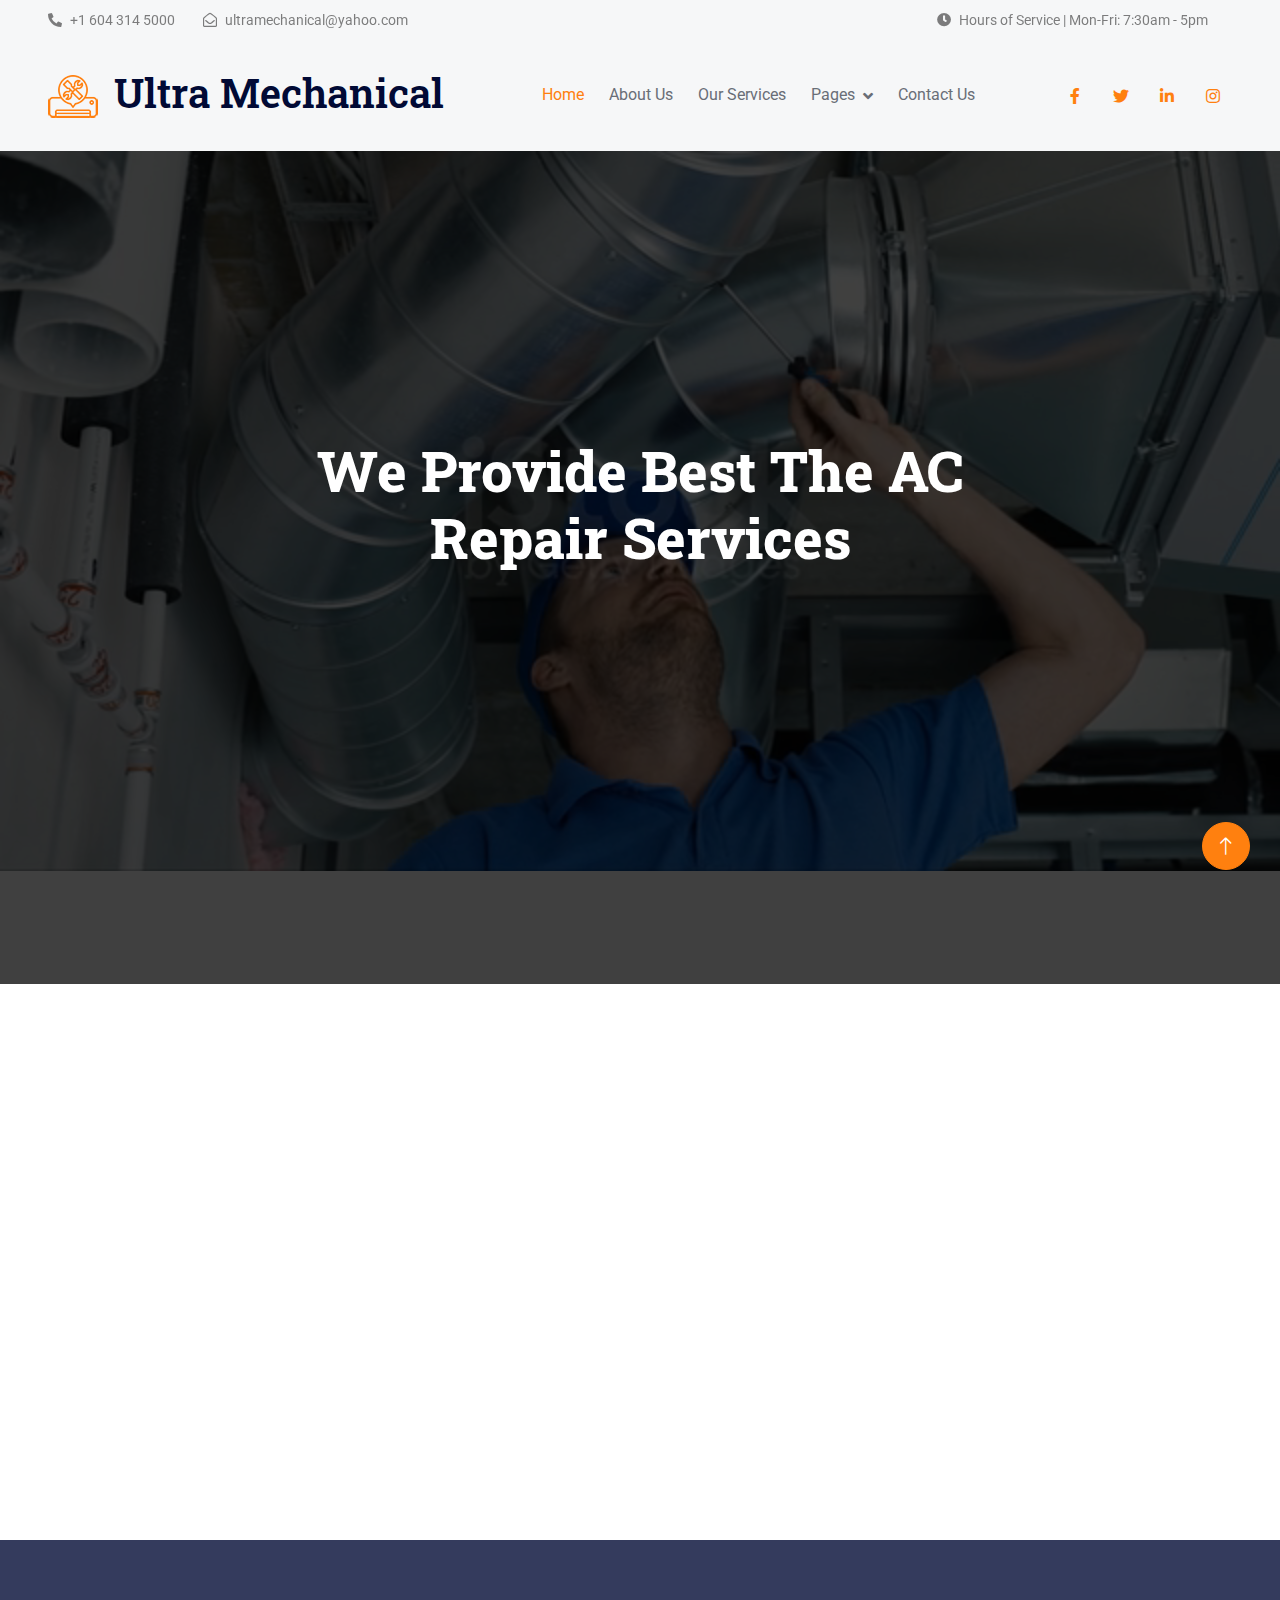
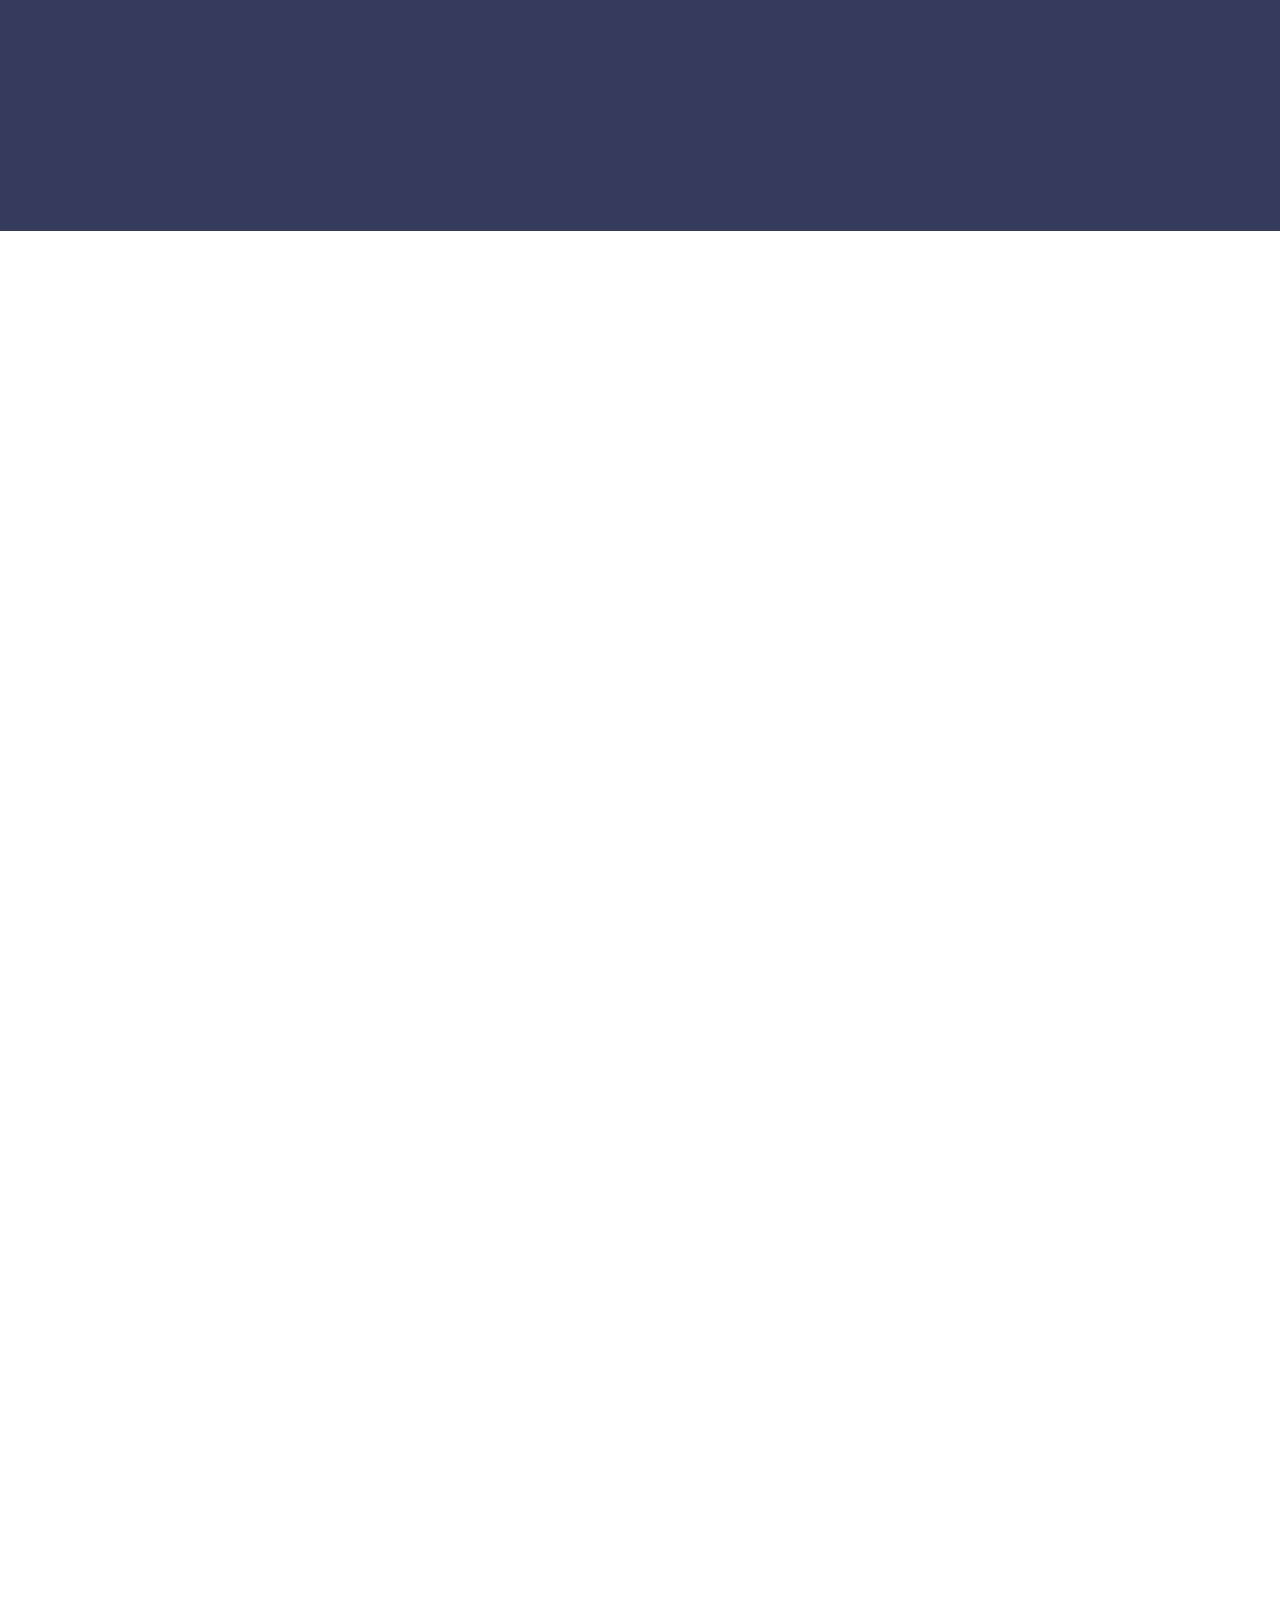
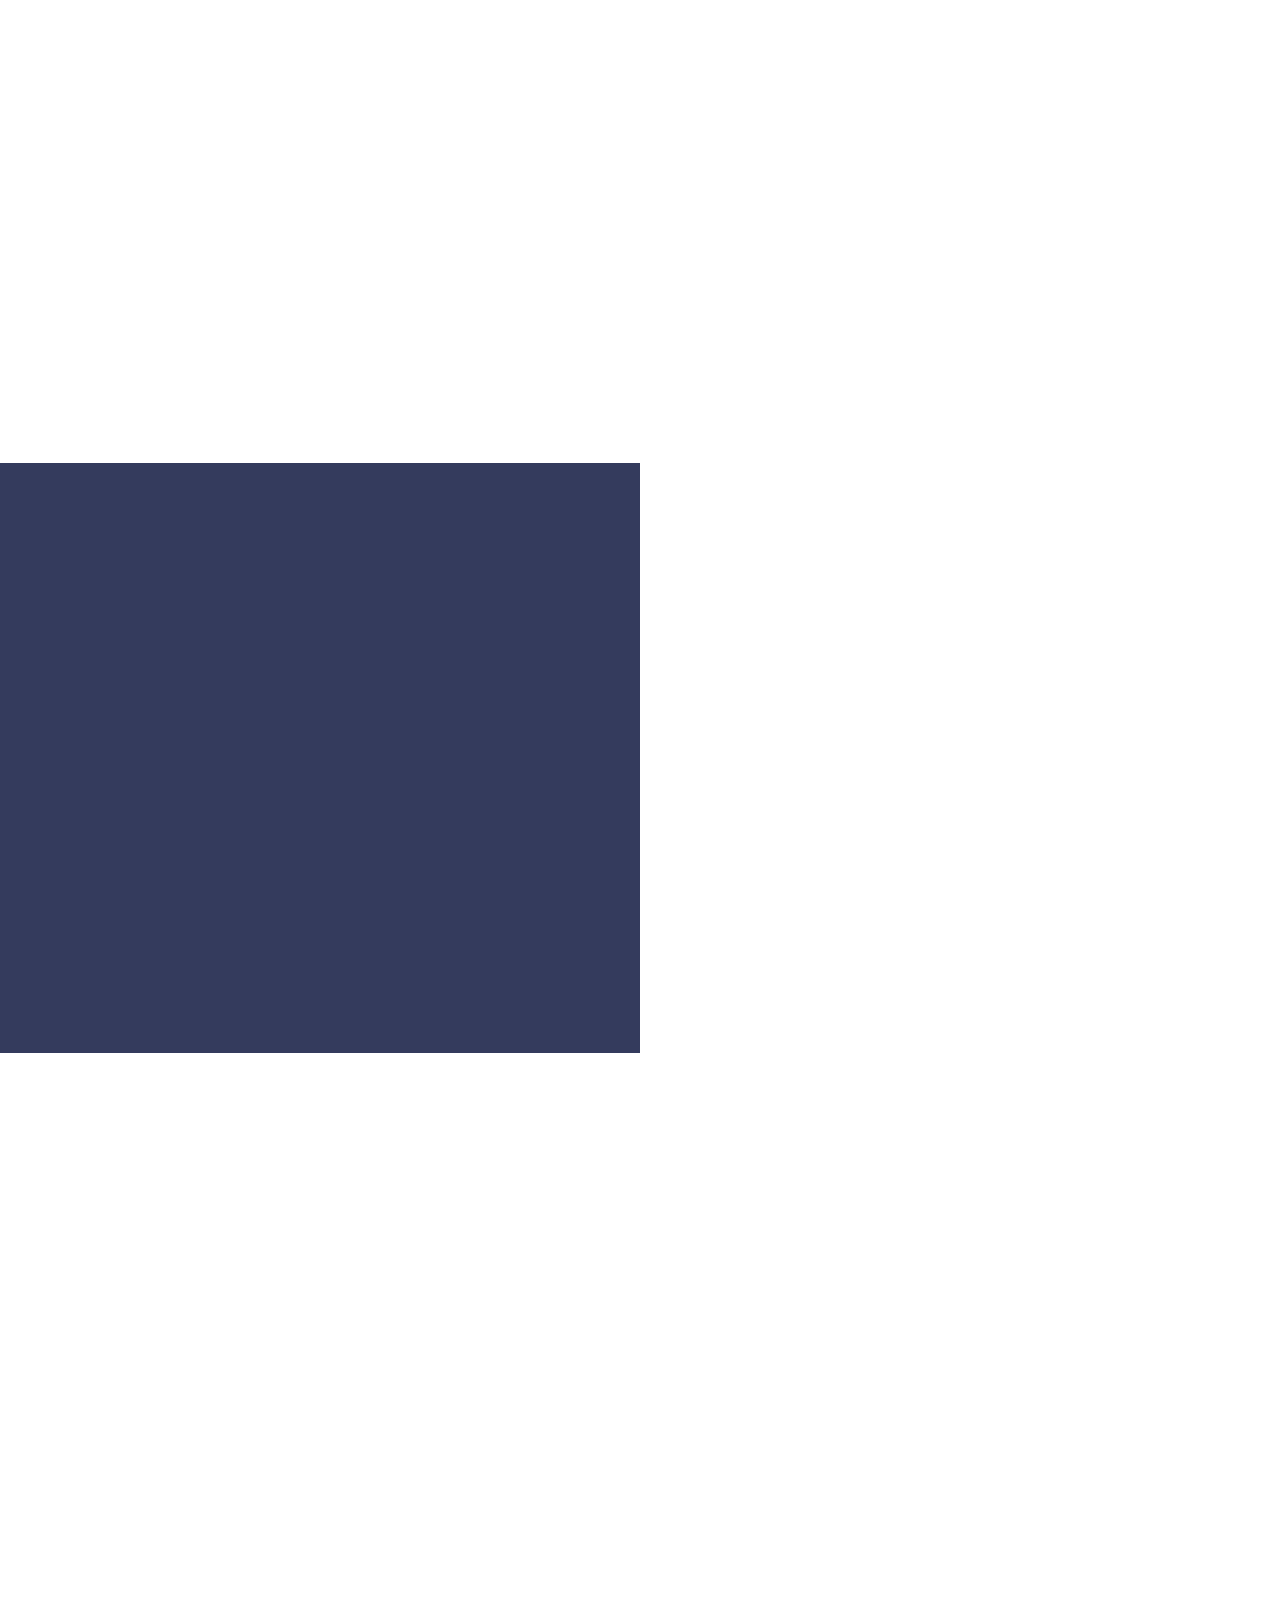
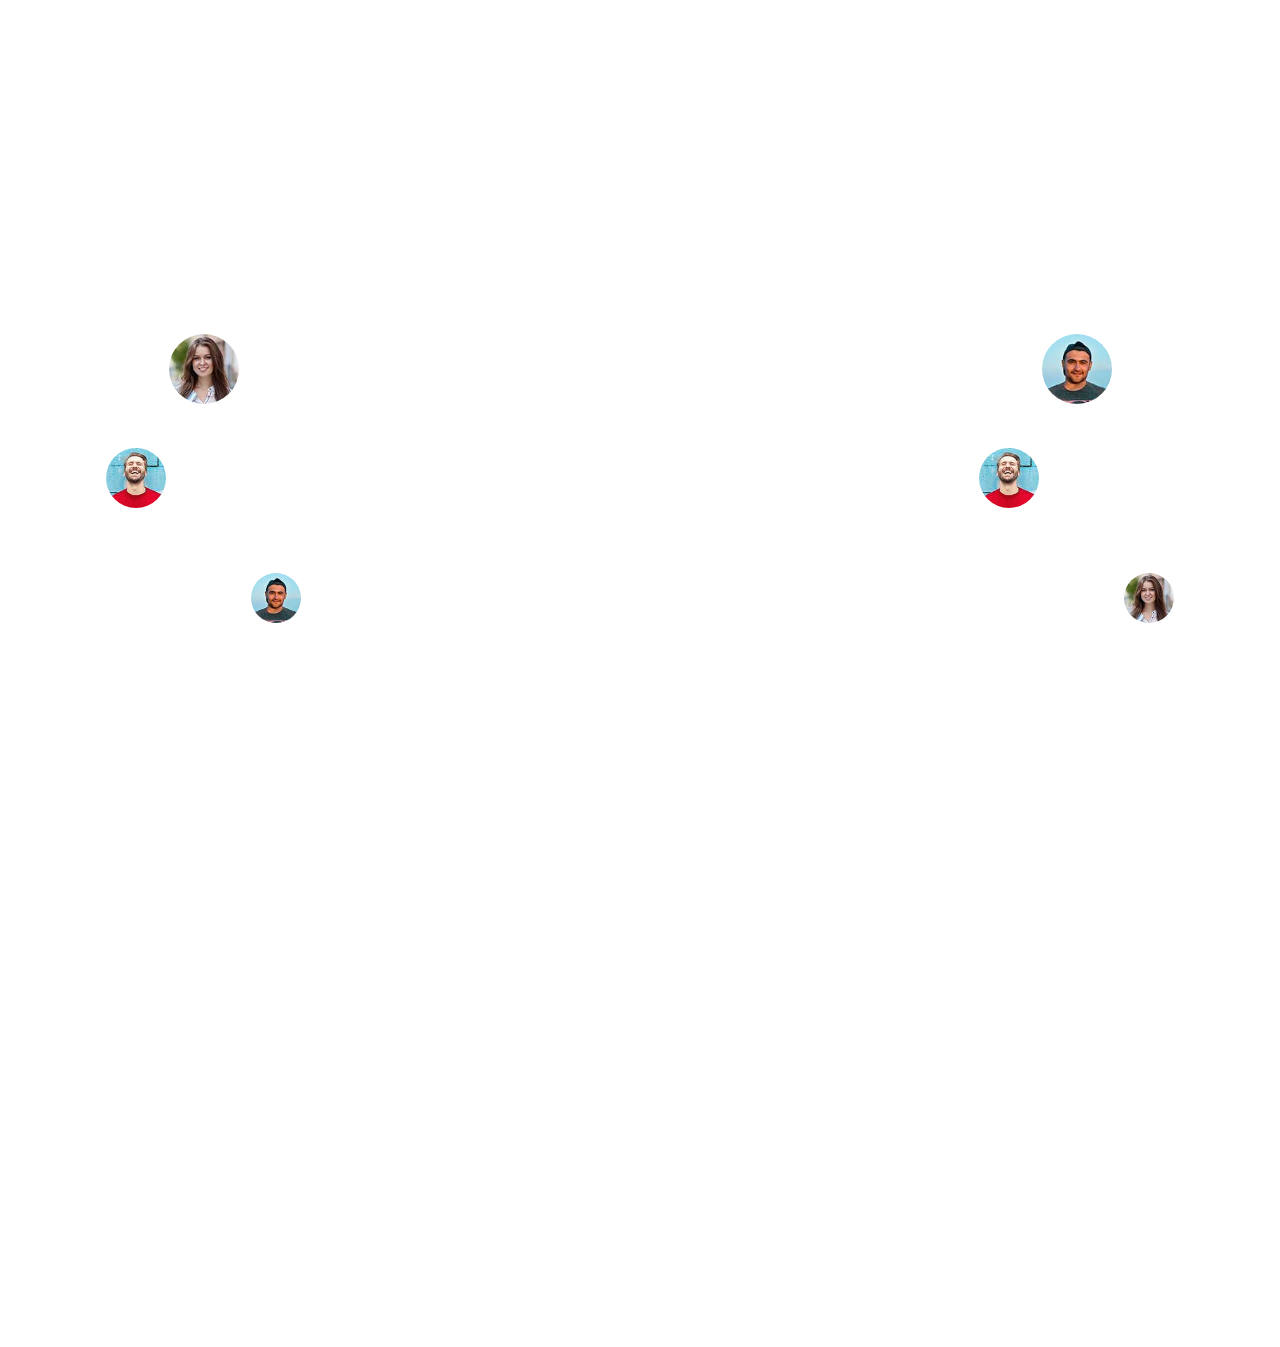
==== index.html @ 790e7333 "first commit" ====
<!DOCTYPE html>
<html lang="en">

<head>
    <meta charset="utf-8">
    <title>AirCon - AC Repair Website Template</title>
    <meta content="width=device-width, initial-scale=1.0" name="viewport">
    <meta content="" name="keywords">
    <meta content="" name="description">

    <!-- Favicon -->
    <link href="img/favicon.ico" rel="icon">

    <!-- Google Web Fonts -->
    <link rel="preconnect" href="https://fonts.googleapis.com">
    <link rel="preconnect" href="https://fonts.gstatic.com" crossorigin>
    <link href="https://fonts.googleapis.com/css2?family=Roboto+Slab:wght@400;600;800&family=Roboto:wght@400;500;700&display=swap" rel="stylesheet"> 

    <!-- Icon Font Stylesheet -->
    <link href="https://cdnjs.cloudflare.com/ajax/libs/font-awesome/5.10.0/css/all.min.css" rel="stylesheet">
    <link href="https://cdn.jsdelivr.net/npm/bootstrap-icons@1.4.1/font/bootstrap-icons.css" rel="stylesheet">

    <!-- Libraries Stylesheet -->
    <link href="lib/animate/animate.min.css" rel="stylesheet">
    <link href="lib/owlcarousel/assets/owl.carousel.min.css" rel="stylesheet">

    <!-- Customized Bootstrap Stylesheet -->
    <link href="css/bootstrap.min.css" rel="stylesheet">

    <!-- Template Stylesheet -->
    <link href="css/style.css" rel="stylesheet">
</head>

<body>
    <!-- Spinner Start -->
    <div id="spinner" class="show bg-white position-fixed translate-middle w-100 vh-100 top-50 start-50 d-flex align-items-center justify-content-center">
        <div class="spinner-grow text-primary" role="status"></div>
    </div>
    <!-- Spinner End -->


    <!-- Topbar Start -->
    <div class="container-fluid bg-light text-black-50 py-2 px-0 d-none d-lg-block">
        <div class="row gx-0 align-items-center">
            <div class="col-lg-7 px-5 text-start">
                <div class="h-100 d-inline-flex align-items-center me-4">
                    <small class="fa fa-phone-alt me-2"></small>
                    <small>+1 604 314 5000</small>
                </div>
                <div class="h-100 d-inline-flex align-items-center me-4">
                    <small class="far fa-envelope-open me-2"></small>
                    <small>ultramechanical@yahoo.com</small>
                </div>
            </div>
            <div class="col-lg-5 px-5 text-end">
                <div class="h-100 d-inline-flex align-items-center me-4">
                    <small class="fa fa-clock me-2"></small>
                    <small>Hours of Service  |  Mon-Fri: 7:30am - 5pm </small>
                </div>
            </div>
        </div>
    </div>
    <!-- Topbar End -->


    <!-- Navbar Start -->
    <nav class="navbar navbar-expand-lg bg-light navbar-light sticky-top px-4 px-lg-5 p-4">
        <a href="index.html" class="navbar-brand d-flex align-items-center">
            <h1 class="m-0"><img class="img-fluid me-3" src="img/icon/icon-02-primary.png" alt="">Ultra Mechanical</h1> 
        </a>
        <button type="button" class="navbar-toggler" data-bs-toggle="collapse" data-bs-target="#navbarCollapse">
            <span class="navbar-toggler-icon"></span>
        </button>
        <div class="collapse navbar-collapse" id="navbarCollapse">
            <div class="navbar-nav mx-auto bg-light pe-4 py-3 py-lg-0">
                <a href="index.html" class="nav-item nav-link active">Home</a>
                <a href="about.html" class="nav-item nav-link">About Us</a>
                <a href="service.html" class="nav-item nav-link">Our Services</a>
                <div class="nav-item dropdown">
                    <a href="#" class="nav-link dropdown-toggle" data-bs-toggle="dropdown">Pages</a>
                    <div class="dropdown-menu bg-light border-0 m-0">
                        <a href="feature.html" class="dropdown-item">Features</a>
                        <a href="quote.html" class="dropdown-item">Free Quote</a>
                        <a href="team.html" class="dropdown-item">Our Team</a>
                        <a href="testimonial.html" class="dropdown-item">Testimonial</a>
                        <a href="404.html" class="dropdown-item">404 Page</a>
                    </div>
                </div>
                <a href="contact.html" class="nav-item nav-link">Contact Us</a>
            </div>
            <div class="h-100 d-lg-inline-flex align-items-center d-none">
                <a class="btn btn-square rounded-circle bg-light text-primary me-2" href=""><i class="fab fa-facebook-f"></i></a>
                <a class="btn btn-square rounded-circle bg-light text-primary me-2" href=""><i class="fab fa-twitter"></i></a>
                <a class="btn btn-square rounded-circle bg-light text-primary me-2" href=""><i class="fab fa-linkedin-in"></i></a>
                <a class="btn btn-square rounded-circle bg-light text-primary me-0" href=""><i class="fab fa-instagram"></i></a>
            </div>
        </div>
    </nav>
    <!-- Navbar End -->


    <!-- Carousel Start -->
    <div class="container-fluid p-0 mb-5 ">
        <video autoplay muted loop id="myVideo">
            <source src="img/istockphoto-1322448970-640_adpp_is.mp4" type="video/mp4">
        </video>
            <div class="row justify-content-center" id="VideoOverlay">
                <div class="col-lg-7 pt-5">
                    <h1 class="display-4 text-white mb-4 animated slideInDown">We Provide Best The AC Repair Services</h1>
                </div>
            </div>
        </div>
    </div>
    <!-- Carousel End -->


    <!-- About Start -->
    <div class="container-xxl py-5">
        <div class="container">
            <div class="row g-5 align-items-center">
                <div class="col-lg-6 wow fadeInUp" data-wow-delay="0.5s">
                    <div class="h-100">
                        <h1 class="display-6 mb-5">Best Heating & Cooling Service Center</h1>
                        <div class="row g-4 mb-4">
                            <div class="col-sm-6">
                                <div class="d-flex align-items-center">
                                    <img class="flex-shrink-0 me-3" src="img/icon/icon-07-primary.png" alt="">
                                    <h5 class="mb-0">Expert Technicians</h5>
                                </div>
                            </div>
                            <div class="col-sm-6">
                                <div class="d-flex align-items-center">
                                    <img class="flex-shrink-0 me-3" src="img/icon/icon-09-primary.png" alt="">
                                    <h5 class="mb-0">Best Quality Services</h5>
                                </div>
                            </div>
                        </div>
                        <p class="mb-4">Tempor erat elitr rebum at clita. Diam dolor diam ipsum sit. Aliqu diam amet diam et eos. Clita erat ipsum et lorem et sit, sed stet lorem sit clita duo justo magna dolore erat amet</p>
                        <div class="border-top mt-4 pt-4">
                            <div class="row">
                                <div class="col-sm-6">
                                    <div class="d-flex align-items-center">
                                        <div class="btn-lg-square bg-primary rounded-circle me-3">
                                            <i class="fa fa-phone-alt text-white"></i>
                                        </div>
                                        <h5 class="mb">+1 604 314 5000</h5>
                                    </div>
                                </div>
                                <div class="col-sm-7 pt-3">
                                    <div class="d-flex align-items-center">
                                        <div class="btn-lg-square bg-primary rounded-circle me-3">
                                            <i class="fa fa-envelope text-white"></i>
                                        </div>
                                        <h5 class="mb-0">ultramechanical@yahoo.com</h5>
                                    </div>
                                </div>
                            </div>
                        </div>
                    </div>
                </div>
                <div class="col-lg-6">
                    <div class="row g-3">
                        <div class="col-6 text-end">
                            <img class="img-fluid w-75 wow zoomIn" data-wow-delay="0.1s" src="img/about-1.jpg" style="margin-top: 25%;">
                        </div>
                        <div class="col-6 text-start">
                            <img class="img-fluid w-100 wow zoomIn" data-wow-delay="0.3s" src="img/about-2.jpg">
                        </div>
                        <div class="col-6 text-end">
                            <img class="img-fluid w-50 wow zoomIn" data-wow-delay="0.5s" src="img/about-3.jpg">
                        </div>
                        <div class="col-6 text-start">
                            <img class="img-fluid w-75 wow zoomIn" data-wow-delay="0.7s" src="img/about-4.jpg">
                        </div>
                    </div>
                </div>
            </div>
        </div>
    </div>
    <!-- About End -->


    <!-- Facts Start -->
    <div class="container-fluid facts my-5 py-5" data-parallax="scroll" data-image-src="img/carousel-1.jpg">
        <div class="container py-5">
            <div class="row g-5">
                <div class="col-sm-6 col-lg-3 wow fadeIn" data-wow-delay="0.1s">
                    <h1 class="display-4 text-white" data-toggle="counter-up">1234</h1>
                    <span class="text-primary">Happy Clients</span>
                </div>
                <div class="col-sm-6 col-lg-3 wow fadeIn" data-wow-delay="0.3s">
                    <h1 class="display-4 text-white" data-toggle="counter-up">1234</h1>
                    <span class="text-primary">Projects Succeed</span>
                </div>
                <div class="col-sm-6 col-lg-3 wow fadeIn" data-wow-delay="0.5s">
                    <h1 class="display-4 text-white" data-toggle="counter-up">1234</h1>
                    <span class="text-primary">Awards Achieved</span>
                </div>
                <div class="col-sm-6 col-lg-3 wow fadeIn" data-wow-delay="0.7s">
                    <h1 class="display-4 text-white" data-toggle="counter-up">1234</h1>
                    <span class="text-primary">Team Members</span>
                </div>
            </div>
        </div>
    </div>
    <!-- Facts End -->


    <!-- Features Start -->
    <div class="container-xxl py-5">
        <div class="container">
            <div class="row g-5">
                <div class="col-lg-6 wow fadeInUp" data-wow-delay="0.1s">
                    <h1 class="display-6 mb-5">Few Reasons Why People Choosing Us!</h1>
                    <p class="mb-5">Tempor erat elitr rebum at clita. Diam dolor diam ipsum sit. Aliqu diam amet diam et eos. Clita erat ipsum et lorem et sit, sed stet lorem sit clita duo justo magna dolore erat amet</p>
                    <div class="d-flex mb-5">
                        <div class="flex-shrink-0 btn-square bg-primary rounded-circle" style="width: 90px; height: 90px;">
                            <img class="img-fluid" src="img/icon/icon-08-light.png" alt="">
                        </div>
                        <div class="ms-4">
                            <h5 class="mb-3">Trusted Service Center</h5>
                            <span>Tempor erat elitr rebum at clita. Diam dolor diam ipsum sit. Aliqu diam amet diam et eos.</span>
                        </div>
                    </div>
                    <div class="d-flex mb-5">
                        <div class="flex-shrink-0 btn-square bg-primary rounded-circle" style="width: 90px; height: 90px;">
                            <img class="img-fluid" src="img/icon/icon-10-light.png" alt="">
                        </div>
                        <div class="ms-4">
                            <h5 class="mb-3">Reasonable Price</h5>
                            <span>Tempor erat elitr rebum at clita. Diam dolor diam ipsum sit. Aliqu diam amet diam et eos.</span>
                        </div>
                    </div>
                    <div class="d-flex mb-0">
                        <div class="flex-shrink-0 btn-square bg-primary rounded-circle" style="width: 90px; height: 90px;">
                            <img class="img-fluid" src="img/icon/icon-06-light.png" alt="">
                        </div>
                        <div class="ms-4">
                            <h5 class="mb-3">24/7 Supports</h5>
                            <span>Tempor erat elitr rebum at clita. Diam dolor diam ipsum sit. Aliqu diam amet diam et eos.</span>
                        </div>
                    </div>
                </div>
                <div class="col-lg-6 wow fadeInUp" data-wow-delay="0.5s">
                    <div class="position-relative rounded overflow-hidden h-100" style="min-height: 400px;">
                        <img class="position-absolute w-100 h-100" src="img/feature.jpg" alt="" style="object-fit: cover;">
                    </div>
                </div>
            </div>
        </div>
    </div>
    <!-- Features End -->


    <!-- Service Start -->
    <div class="container-xxl py-5">
        <div class="container">
            <div class="text-center mx-auto wow fadeInUp" data-wow-delay="0.1s" style="max-width: 500px;">
                <h1 class="display-6 mb-5">We Provide professional Heating & Cooling Services</h1>
            </div>
            <div class="row g-4 justify-content-center">
                <div class="col-lg-4 col-md-6 wow fadeInUp" data-wow-delay="0.1s">
                    <div class="service-item">
                        <img class="img-fluid" src="img/service-1.jpg" alt="">
                        <div class="d-flex align-items-center bg-light">
                            <div class="service-icon flex-shrink-0 bg-primary">
                                <img class="img-fluid" src="img/icon/icon-01-light.png" alt="">
                            </div>
                            <a class="h4 mx-4 mb-0" href="">AC Installation</a>
                        </div>
                    </div>
                </div>
                <div class="col-lg-4 col-md-6 wow fadeInUp" data-wow-delay="0.3s">
                    <div class="service-item">
                        <img class="img-fluid" src="img/service-2.jpg" alt="">
                        <div class="d-flex align-items-center bg-light">
                            <div class="service-icon flex-shrink-0 bg-primary">
                                <img class="img-fluid" src="img/icon/icon-02-light.png" alt="">
                            </div>
                            <a class="h4 mx-4 mb-0" href="">Cooling Services</a>
                        </div>
                    </div>
                </div>
                <div class="col-lg-4 col-md-6 wow fadeInUp" data-wow-delay="0.5s">
                    <div class="service-item">
                        <img class="img-fluid" src="img/service-3.jpg" alt="">
                        <div class="d-flex align-items-center bg-light">
                            <div class="service-icon flex-shrink-0 bg-primary">
                                <img class="img-fluid" src="img/icon/icon-03-light.png" alt="">
                            </div>
                            <a class="h4 mx-4 mb-0" href="">Heating Services</a>
                        </div>
                    </div>
                </div>
                <div class="col-lg-4 col-md-6 wow fadeInUp" data-wow-delay="0.1s">
                    <div class="service-item">
                        <img class="img-fluid" src="img/service-4.jpg" alt="">
                        <div class="d-flex align-items-center bg-light">
                            <div class="service-icon flex-shrink-0 bg-primary">
                                <img class="img-fluid" src="img/icon/icon-04-light.png" alt="">
                            </div>
                            <a class="h4 mx-4 mb-0" href="">Maintenance & Repair</a>
                        </div>
                    </div>
                </div>
                <div class="col-lg-4 col-md-6 wow fadeInUp" data-wow-delay="0.3s">
                    <div class="service-item">
                        <img class="img-fluid" src="img/service-5.jpg" alt="">
                        <div class="d-flex align-items-center bg-light">
                            <div class="service-icon flex-shrink-0 bg-primary">
                                <img class="img-fluid" src="img/icon/icon-05-light.png" alt="">
                            </div>
                            <a class="h4 mx-4 mb-0" href="">Indoor Air Quality</a>
                        </div>
                    </div>
                </div>
                <div class="col-lg-4 col-md-6 wow fadeInUp" data-wow-delay="0.5s">
                    <div class="service-item">
                        <img class="img-fluid" src="img/service-6.jpg" alt="">
                        <div class="d-flex align-items-center bg-light">
                            <div class="service-icon flex-shrink-0 bg-primary">
                                <img class="img-fluid" src="img/icon/icon-06-light.png" alt="">
                            </div>
                            <a class="h4 mx-4 mb-0" href="">Annual Inspections</a>
                        </div>
                    </div>
                </div>
            </div>
        </div>
    </div>
    <!-- Service End -->


    <!-- Quote Start -->
    <div class="container-fluid overflow-hidden my-5 px-lg-0">
        <div class="container quote px-lg-0">
            <div class="row g-0 mx-lg-0">
                <div class="col-lg-6 quote-text" data-parallax="scroll" data-image-src="img/carousel-1.jpg">
                    <div class="h-100 px-4 px-sm-5 ps-lg-0 wow fadeIn" data-wow-delay="0.1s">
                        <h1 class="text-white mb-4">For Individuals And Organisations</h1>
                        <p class="text-light mb-5">Tempor erat elitr rebum at clita. Diam dolor diam ipsum sit. Aliqu diam amet diam et eos. Clita erat ipsum et lorem et sit, sed stet lorem sit clita duo justo magna dolore erat amet</p>
                        <a href="" class="align-self-start btn btn-primary py-3 px-5">More Details</a>
                    </div>
                </div>
                <div class="col-lg-6 quote-form" data-parallax="scroll" data-image-src="img/carousel-2.jpg">
                    <div class="h-100 px-4 px-sm-5 pe-lg-0 wow fadeIn" data-wow-delay="0.5s">
                        <div class="bg-white p-4 p-sm-5">
                            <div class="row g-3">
                                <div class="col-sm-6">
                                    <div class="form-floating">
                                        <input type="text" class="form-control" id="gname" placeholder="Gurdian Name">
                                        <label for="gname">Your Name</label>
                                    </div>
                                </div>
                                <div class="col-sm-6">
                                    <div class="form-floating">
                                        <input type="email" class="form-control" id="gmail" placeholder="Gurdian Email">
                                        <label for="gmail">Your Email</label>
                                    </div>
                                </div>
                                <div class="col-sm-6">
                                    <div class="form-floating">
                                        <input type="text" class="form-control" id="cname" placeholder="Child Name">
                                        <label for="cname">Your Mobile</label>
                                    </div>
                                </div>
                                <div class="col-sm-6">
                                    <div class="form-floating">
                                        <input type="text" class="form-control" id="cage" placeholder="Child Age">
                                        <label for="cage">Service Type</label>
                                    </div>
                                </div>
                                <div class="col-12">
                                    <div class="form-floating">
                                        <textarea class="form-control" placeholder="Leave a message here" id="message" style="height: 80px"></textarea>
                                        <label for="message">Message</label>
                                    </div>
                                </div>
                                <div class="col-12">
                                    <button class="btn btn-primary py-3 px-5" type="submit">Get A Free Quote</button>
                                </div>
                            </div>
                        </div>
                    </div>
                </div>
            </div>
        </div>
    </div>
    <!-- Quote End -->


    <!-- Team Start -->
    <div class="container-xxl py-5">
        <div class="container">
            <div class="text-center mx-auto wow fadeInUp" data-wow-delay="0.1s" style="max-width: 500px;">
                <h1 class="display-6 mb-5">Meet Our Professional Team Members</h1>
            </div>
            <div class="row g-4">
                <div class="col-lg-3 col-md-6 wow fadeInUp" data-wow-delay="0.1s">
                    <div class="team-item">
                        <div class="team-img position-relative overflow-hidden">
                            <img class="img-fluid" src="img/team-1.jpg" alt="">
                            <div class="team-social">
                                <a class="btn btn-square btn-primary rounded-circle m-1" href=""><i class="fab fa-facebook-f"></i></a>
                                <a class="btn btn-square btn-primary rounded-circle m-1" href=""><i class="fab fa-twitter"></i></a>
                                <a class="btn btn-square btn-primary rounded-circle m-1" href=""><i class="fab fa-instagram"></i></a>
                            </div>
                        </div>
                        <div class="bg-light text-center p-4">
                            <h5>Full Name</h5>
                            <span class="text-primary">Designation</span>
                        </div>
                    </div>
                </div>
                <div class="col-lg-3 col-md-6 wow fadeInUp" data-wow-delay="0.3s">
                    <div class="team-item">
                        <div class="team-img position-relative overflow-hidden">
                            <img class="img-fluid" src="img/team-2.jpg" alt="">
                            <div class="team-social">
                                <a class="btn btn-square btn-primary rounded-circle m-1" href=""><i class="fab fa-facebook-f"></i></a>
                                <a class="btn btn-square btn-primary rounded-circle m-1" href=""><i class="fab fa-twitter"></i></a>
                                <a class="btn btn-square btn-primary rounded-circle m-1" href=""><i class="fab fa-instagram"></i></a>
                            </div>
                        </div>
                        <div class="bg-light text-center p-4">
                            <h5>Full Name</h5>
                            <span class="text-primary">Designation</span>
                        </div>
                    </div>
                </div>
                <div class="col-lg-3 col-md-6 wow fadeInUp" data-wow-delay="0.5s">
                    <div class="team-item">
                        <div class="team-img position-relative overflow-hidden">
                            <img class="img-fluid" src="img/team-3.jpg" alt="">
                            <div class="team-social">
                                <a class="btn btn-square btn-primary rounded-circle m-1" href=""><i class="fab fa-facebook-f"></i></a>
                                <a class="btn btn-square btn-primary rounded-circle m-1" href=""><i class="fab fa-twitter"></i></a>
                                <a class="btn btn-square btn-primary rounded-circle m-1" href=""><i class="fab fa-instagram"></i></a>
                            </div>
                        </div>
                        <div class="bg-light text-center p-4">
                            <h5>Full Name</h5>
                            <span class="text-primary">Designation</span>
                        </div>
                    </div>
                </div>
                <div class="col-lg-3 col-md-6 wow fadeInUp" data-wow-delay="0.7s">
                    <div class="team-item">
                        <div class="team-img position-relative overflow-hidden">
                            <img class="img-fluid" src="img/team-4.jpg" alt="">
                            <div class="team-social">
                                <a class="btn btn-square btn-primary rounded-circle m-1" href=""><i class="fab fa-facebook-f"></i></a>
                                <a class="btn btn-square btn-primary rounded-circle m-1" href=""><i class="fab fa-twitter"></i></a>
                                <a class="btn btn-square btn-primary rounded-circle m-1" href=""><i class="fab fa-instagram"></i></a>
                            </div>
                        </div>
                        <div class="bg-light text-center p-4">
                            <h5>Full Name</h5>
                            <span class="text-primary">Designation</span>
                        </div>
                    </div>
                </div>
            </div>
        </div>
    </div>
    <!-- Team End -->


    <!-- Testimonial Start -->
    <div class="container-xxl py-5">
        <div class="container">
            <div class="text-center mx-auto wow fadeInUp" data-wow-delay="0.1s" style="max-width: 500px;">
                <h1 class="display-6 mb-5">What They Say About Our Services</h1>
            </div>
            <div class="row g-5">
                <div class="col-lg-3 d-none d-lg-block">
                    <div class="testimonial-left h-100">
                        <img class="img-fluid animated pulse infinite" src="img/testimonial-1.jpg" alt="">
                        <img class="img-fluid animated pulse infinite" src="img/testimonial-2.jpg" alt="">
                        <img class="img-fluid animated pulse infinite" src="img/testimonial-3.jpg" alt="">
                    </div>
                </div>
                <div class="col-lg-6 wow fadeIn" data-wow-delay="0.5s">
                    <div class="owl-carousel testimonial-carousel">
                        <div class="testimonial-item text-center">
                            <img class="img-fluid mx-auto mb-4" src="img/testimonial-1.jpg" alt="">
                            <p class="fs-5">Dolores sed duo clita tempor justo dolor et stet lorem kasd labore dolore lorem ipsum. At lorem lorem magna ut et, nonumy et labore et tempor diam tempor erat.</p>
                            <h5>Client Name</h5>
                            <span>Profession</span>
                        </div>
                        <div class="testimonial-item text-center">
                            <img class="img-fluid mx-auto mb-4" src="img/testimonial-2.jpg" alt="">
                            <p class="fs-5">Dolores sed duo clita tempor justo dolor et stet lorem kasd labore dolore lorem ipsum. At lorem lorem magna ut et, nonumy et labore et tempor diam tempor erat.</p>
                            <h5>Client Name</h5>
                            <span>Profession</span>
                        </div>
                        <div class="testimonial-item text-center">
                            <img class="img-fluid mx-auto mb-4" src="img/testimonial-3.jpg" alt="">
                            <p class="fs-5">Dolores sed duo clita tempor justo dolor et stet lorem kasd labore dolore lorem ipsum. At lorem lorem magna ut et, nonumy et labore et tempor diam tempor erat.</p>
                            <h5>Client Name</h5>
                            <span>Profession</span>
                        </div>
                    </div>
                </div>
                <div class="col-lg-3 d-none d-lg-block">
                    <div class="testimonial-right h-100">
                        <img class="img-fluid animated pulse infinite" src="img/testimonial-1.jpg" alt="">
                        <img class="img-fluid animated pulse infinite" src="img/testimonial-2.jpg" alt="">
                        <img class="img-fluid animated pulse infinite" src="img/testimonial-3.jpg" alt="">
                    </div>
                </div>
            </div>
        </div>
    </div>
    <!-- Testimonial End -->


    <!-- Footer Start -->
    <div class="container-fluid bg-dark footer mt-5 pt-5 wow fadeIn" data-wow-delay="0.1s">
        <div class="container py-5">
            <div class="row g-5">
                <div class="col-md-6">
                    <h1 class="text-white mb-4"><img class="img-fluid me-3" src="img/icon/icon-02-light.png" alt="">AirCon</h1>
                    <span>Diam dolor diam ipsum sit. Aliqu diam amet diam et eos. Clita erat ipsum et lorem et sit, sed stet lorem sit clita. Diam dolor diam ipsum sit. Aliqu diam amet diam et eos. Clita erat ipsum et lorem et sit.</span>
                </div>
                <div class="col-md-6">
                    <h5 class="text-light mb-4">Newsletter</h5>
                    <p>Clita erat ipsum et lorem et sit, sed stet lorem sit clita.</p>
                    <div class="position-relative">
                        <input class="form-control bg-transparent w-100 py-3 ps-4 pe-5" type="text" placeholder="Your email">
                        <button type="button" class="btn btn-primary py-2 px-3 position-absolute top-0 end-0 mt-2 me-2">SignUp</button>
                    </div>
                </div>
                <div class="col-lg-3 col-md-6">
                    <h5 class="text-light mb-4">Get In Touch</h5>
                    <p><i class="fa fa-map-marker-alt me-3"></i>123 Street, New York, USA</p>
                    <p><i class="fa fa-phone-alt me-3"></i>+012 345 67890</p>
                    <p><i class="fa fa-envelope me-3"></i>info@example.com</p>
                </div>
                <div class="col-lg-3 col-md-6">
                    <h5 class="text-light mb-4">Our Services</h5>
                    <a class="btn btn-link" href="">AC Installation</a>
                    <a class="btn btn-link" href="">Cooling Services</a>
                    <a class="btn btn-link" href="">Heating Services</a>
                    <a class="btn btn-link" href="">Annual Inspections</a>
                </div>
                <div class="col-lg-3 col-md-6">
                    <h5 class="text-light mb-4">Quick Links</h5>
                    <a class="btn btn-link" href="">About Us</a>
                    <a class="btn btn-link" href="">Contact Us</a>
                    <a class="btn btn-link" href="">Our Services</a>
                    <a class="btn btn-link" href="">Terms & Condition</a>
                </div>
                <div class="col-lg-3 col-md-6">
                    <h5 class="text-light mb-4">Follow Us</h5>
                    <div class="d-flex">
                        <a class="btn btn-square rounded-circle me-1" href=""><i class="fab fa-twitter"></i></a>
                        <a class="btn btn-square rounded-circle me-1" href=""><i class="fab fa-facebook-f"></i></a>
                        <a class="btn btn-square rounded-circle me-1" href=""><i class="fab fa-youtube"></i></a>
                        <a class="btn btn-square rounded-circle me-1" href=""><i class="fab fa-linkedin-in"></i></a>
                    </div>
                </div>
            </div>
        </div>
        <div class="container-fluid copyright">
            <div class="container">
                <div class="row">
                    <div class="col-md-6 text-center text-md-start mb-3 mb-md-0">
                        &copy; <a href="#">Your Site Name</a>, All Right Reserved.
                    </div>
                    <div class="col-md-6 text-center text-md-end">
                        <!--/*** This template is free as long as you keep the footer author’s credit link/attribution link/backlink. If you'd like to use the template without the footer author’s credit link/attribution link/backlink, you can purchase the Credit Removal License from "https://htmlcodex.com/credit-removal". Thank you for your support. ***/-->
                        Designed By <a href="https://htmlcodex.com">HTML Codex</a>
                    </div>
                </div>
            </div>
        </div>
    </div>
    <!-- Footer End -->


    <!-- Back to Top -->
    <a href="#" class="btn btn-lg btn-primary btn-lg-square rounded-circle back-to-top"><i class="bi bi-arrow-up"></i></a>


    <!-- JavaScript Libraries -->
    <script src="https://code.jquery.com/jquery-3.4.1.min.js"></script>
    <script src="https://cdn.jsdelivr.net/npm/bootstrap@5.0.0/dist/js/bootstrap.bundle.min.js"></script>
    <script src="lib/wow/wow.min.js"></script>
    <script src="lib/easing/easing.min.js"></script>
    <script src="lib/waypoints/waypoints.min.js"></script>
    <script src="lib/owlcarousel/owl.carousel.min.js"></script>
    <script src="lib/counterup/counterup.min.js"></script>
    <script src="lib/parallax/parallax.min.js"></script>

    <!-- Template Javascript -->
    <script src="js/main.js"></script>
</body>

</html>
---- css/style.css ----
/********** Template CSS **********/
:root {
    --primary: #FF800F;
    --secondary: #001064;
    --light: #F6F7F8;
    --dark: #010A35;
}

.back-to-top {
    position: fixed;
    display: none;
    right: 30px;
    bottom: 30px;
    z-index: 99;
}


/*** Spinner ***/
#spinner {
    opacity: 0;
    visibility: hidden;
    transition: opacity .5s ease-out, visibility 0s linear .5s;
    z-index: 99999;
}

#spinner.show {
    transition: opacity .5s ease-out, visibility 0s linear 0s;
    visibility: visible;
    opacity: 1;
}


/*** Button ***/
.btn {
    transition: .5s;
}

.btn.btn-primary,
.btn.btn-outline-primary:hover,
.btn.btn-secondary,
.btn.btn-outline-secondary:hover {
    color: #FFFFFF;
}

.btn.btn-primary:hover {
    background: var(--secondary);
    border-color: var(--secondary);
}

.btn.btn-secondary:hover {
    background: var(--primary);
    border-color: var(--primary);
}

.btn-square {
    width: 38px;
    height: 38px;
}

.btn-sm-square {
    width: 32px;
    height: 32px;
}

.btn-lg-square {
    width: 48px;
    height: 48px;
}

.btn-square,
.btn-sm-square,
.btn-lg-square {
    padding: 0;
    display: flex;
    align-items: center;
    justify-content: center;
    font-weight: normal;
}


/*** Navbar ***/
.navbar.sticky-top {
    top: -100px;
    transition: .5s;
}

.navbar .navbar-brand img {
    max-height: 60px;
}

.navbar .navbar-nav .nav-link {
    margin-left: 25px;
    padding: 10px 0;
    color: #696E77;
    font-weight: 400;
    outline: none;
}

.navbar .navbar-nav .nav-link:hover,
.navbar .navbar-nav .nav-link.active {
    color: var(--primary);
}

.navbar .dropdown-toggle::after {
    border: none;
    content: "\f107";
    font-family: "Font Awesome 5 Free";
    font-weight: 900;
    vertical-align: middle;
    margin-left: 8px;
}

@media (max-width: 991.98px) {
    .navbar .navbar-brand img {
        max-height: 45px;
    }

    .navbar .navbar-nav {
        margin-top: 20px;
        margin-bottom: 15px;
    }

    .navbar .nav-item .dropdown-menu {
        padding-left: 30px;
    }
}

@media (min-width: 992px) {
    .navbar .nav-item .dropdown-menu {
        display: block;
        border: none;
        margin-top: 0;
        top: 150%;
        right: 0;
        opacity: 0;
        visibility: hidden;
        transition: .5s;
    }

    .navbar .nav-item:hover .dropdown-menu {
        top: 100%;
        visibility: visible;
        transition: .5s;
        opacity: 1;
    }
}


/*** Header ***/
.carousel-caption {
    top: 0;
    left: 0;
    right: 0;
    bottom: 0;
    display: flex;
    align-items: center;
    justify-content: center;
    text-align: center;
    background: rgba(1, 10, 53, .8);
    z-index: 1;
}

.carousel-control-prev,
.carousel-control-next {
    width: 15%;
}

.carousel-control-prev-icon,
.carousel-control-next-icon {
    width: 3rem;
    height: 3rem;
    background-color: var(--dark);
    border: 12px solid var(--dark);
    border-radius: 3rem;
}

@media (max-width: 768px) {
    #header-carousel .carousel-item {
        position: relative;
        min-height: 450px;
    }
    
    #header-carousel .carousel-item img {
        position: absolute;
        width: 100%;
        height: 100%;
        object-fit: cover;
    }
}

.page-header {
    background: linear-gradient(rgba(1, 10, 53, .8), rgba(1, 10, 53, .8)), url(../img/carousel-1.jpg) center center no-repeat;
    background-size: cover;
}

.page-header .breadcrumb-item a,
.page-header .breadcrumb-item+.breadcrumb-item::before {
    color: var(--light);
}

.page-header .breadcrumb-item a:hover,
.page-header .breadcrumb-item.active {
    color: var(--primary);
}


/*** Facts ***/
.facts {
    background: rgba(1, 10, 53, .8);
}


/*** Quote ***/
@media (min-width: 992px) {
    .container.quote {
        max-width: 100% !important;
    }

    .container.quote .quote-text {
        padding-left: calc(((100% - 960px) / 2) + .75rem);
    }

    .container.quote .quote-form {
        padding-right: calc(((100% - 960px) / 2) + .75rem);
    }
}

@media (min-width: 1200px) {
    .container.quote .quote-text  {
        padding-left: calc(((100% - 1140px) / 2) + .75rem);
    }

    .container.quote .quote-form  {
        padding-right: calc(((100% - 1140px) / 2) + .75rem);
    }
}

@media (min-width: 1400px) {
    .container.quote .quote-text  {
        padding-left: calc(((100% - 1320px) / 2) + .75rem);
    }

    .container.quote .quote-form  {
        padding-right: calc(((100% - 1320px) / 2) + .75rem);
    }
}

.container.quote .quote-text {
    background: rgba(1, 10, 53, .8);
}

.container.quote .quote-form {
    background: rgba(255, 255, 255, .8);
}

.container.quote .quote-text .h-100,
.container.quote .quote-form .h-100 {
    padding: 6rem 0;
    display: flex;
    flex-direction: column;
    justify-content: center;
}

#myVideo {
    position: relative;
    right: 0;
    bottom: 0;
    min-width: 100%;
    min-height: 100%;
    z-index: -1;
}

#VideoOverlay {
    background: rgba(0,0,0,0.75);
    position: absolute;
    top: 0; right: 0; bottom: 0; left: 0;
    height: 61.5em;
    align-items: center;
    justify-content: center;
    text-align: center;
    z-index: -1;
}


/*** Service ***/
.service-item .service-icon {
    width: 90px;
    height: 90px;
    display: flex;
    align-items: center;
    justify-content: center;
}

.service-item .service-icon img {
    max-width: 60px;
    max-height: 60px;
}


/*** Team ***/
.team-item .team-img::before,
.team-item .team-img::after {
    position: absolute;
    content: "";
    width: 0;
    height: 100%;
    top: 0;
    left: 0;
    background: rgba(1, 10, 53, .8);
    transition: .5s;
}

.team-item .team-img::after {
    left: auto;
    right: 0;
}

.team-item:hover .team-img::before,
.team-item:hover .team-img::after {
    width: 50%;
}

.team-item .team-img .team-social {
    position: absolute;
    width: 100%;
    height: 100%;
    top: 0;
    left: 0;
    display: flex;
    align-items: center;
    justify-content: center;
    transition: .5s;
    z-index: 3;
    opacity: 0;
}

.team-item:hover .team-img .team-social {
    transition-delay: .3s;
    opacity: 1;
}


/*** Testimonial ***/
.animated.pulse {
    animation-duration: 1.5s;
}

.testimonial-left,
.testimonial-right {
    position: relative;
}

.testimonial-left img,
.testimonial-right img {
    position: absolute;
    border-radius: 70px;
}

.testimonial-left img:nth-child(1),
.testimonial-right img:nth-child(3) {
    width: 70px;
    height: 70px;
    top: 10%;
    left: 50%;
    transform: translateX(-50%);
}

.testimonial-left img:nth-child(2),
.testimonial-right img:nth-child(2) {
    width: 60px;
    height: 60px;
    top: 50%;
    left: 10%;
    transform: translateY(-50%);
}

.testimonial-left img:nth-child(3),
.testimonial-right img:nth-child(1) {
    width: 50px;
    height: 50px;
    bottom: 10%;
    right: 10%;
}

.testimonial-carousel .owl-item img {
    width: 100px;
    height: 100px;
    border-radius: 100px;
}

.testimonial-carousel .owl-nav {
    margin-top: 30px;
    display: flex;
    justify-content: center;
}

.testimonial-carousel .owl-nav .owl-prev,
.testimonial-carousel .owl-nav .owl-next {
    margin: 0 5px;
    width: 45px;
    height: 45px;
    display: flex;
    align-items: center;
    justify-content: center;
    color: #FFFFFF;
    background: var(--primary);
    border-radius: 45px;
    font-size: 22px;
    transition: .5s;
}

.testimonial-carousel .owl-nav .owl-prev:hover,
.testimonial-carousel .owl-nav .owl-next:hover {
    background: var(--secondary);
}


/*** Footer ***/
.footer {
    color: #7F8499;
}

.footer .btn.btn-link {
    display: block;
    margin-bottom: 5px;
    padding: 0;
    text-align: left;
    color: #7F8499;
    font-weight: normal;
    text-transform: capitalize;
    transition: .3s;
}

.footer .btn.btn-link::before {
    position: relative;
    content: "\f105";
    font-family: "Font Awesome 5 Free";
    font-weight: 900;
    color: #7F8499;
    margin-right: 10px;
}

.footer .btn.btn-link:hover {
    color: var(--primary);
    letter-spacing: 1px;
    box-shadow: none;
}

.footer .btn.btn-square {
    color: #7F8499;
    border: 1px solid #7F8499;
}

.footer .btn.btn-square:hover {
    color: var(--light);
    border-color: var(--primary);
}

.footer .copyright {
    padding: 25px 0;
    border-top: 1px solid rgba(256, 256, 256, .1);
}

.footer .copyright a {
    color: var(--primary);
}

.footer .copyright a:hover {
    color: #FFFFFF;
}
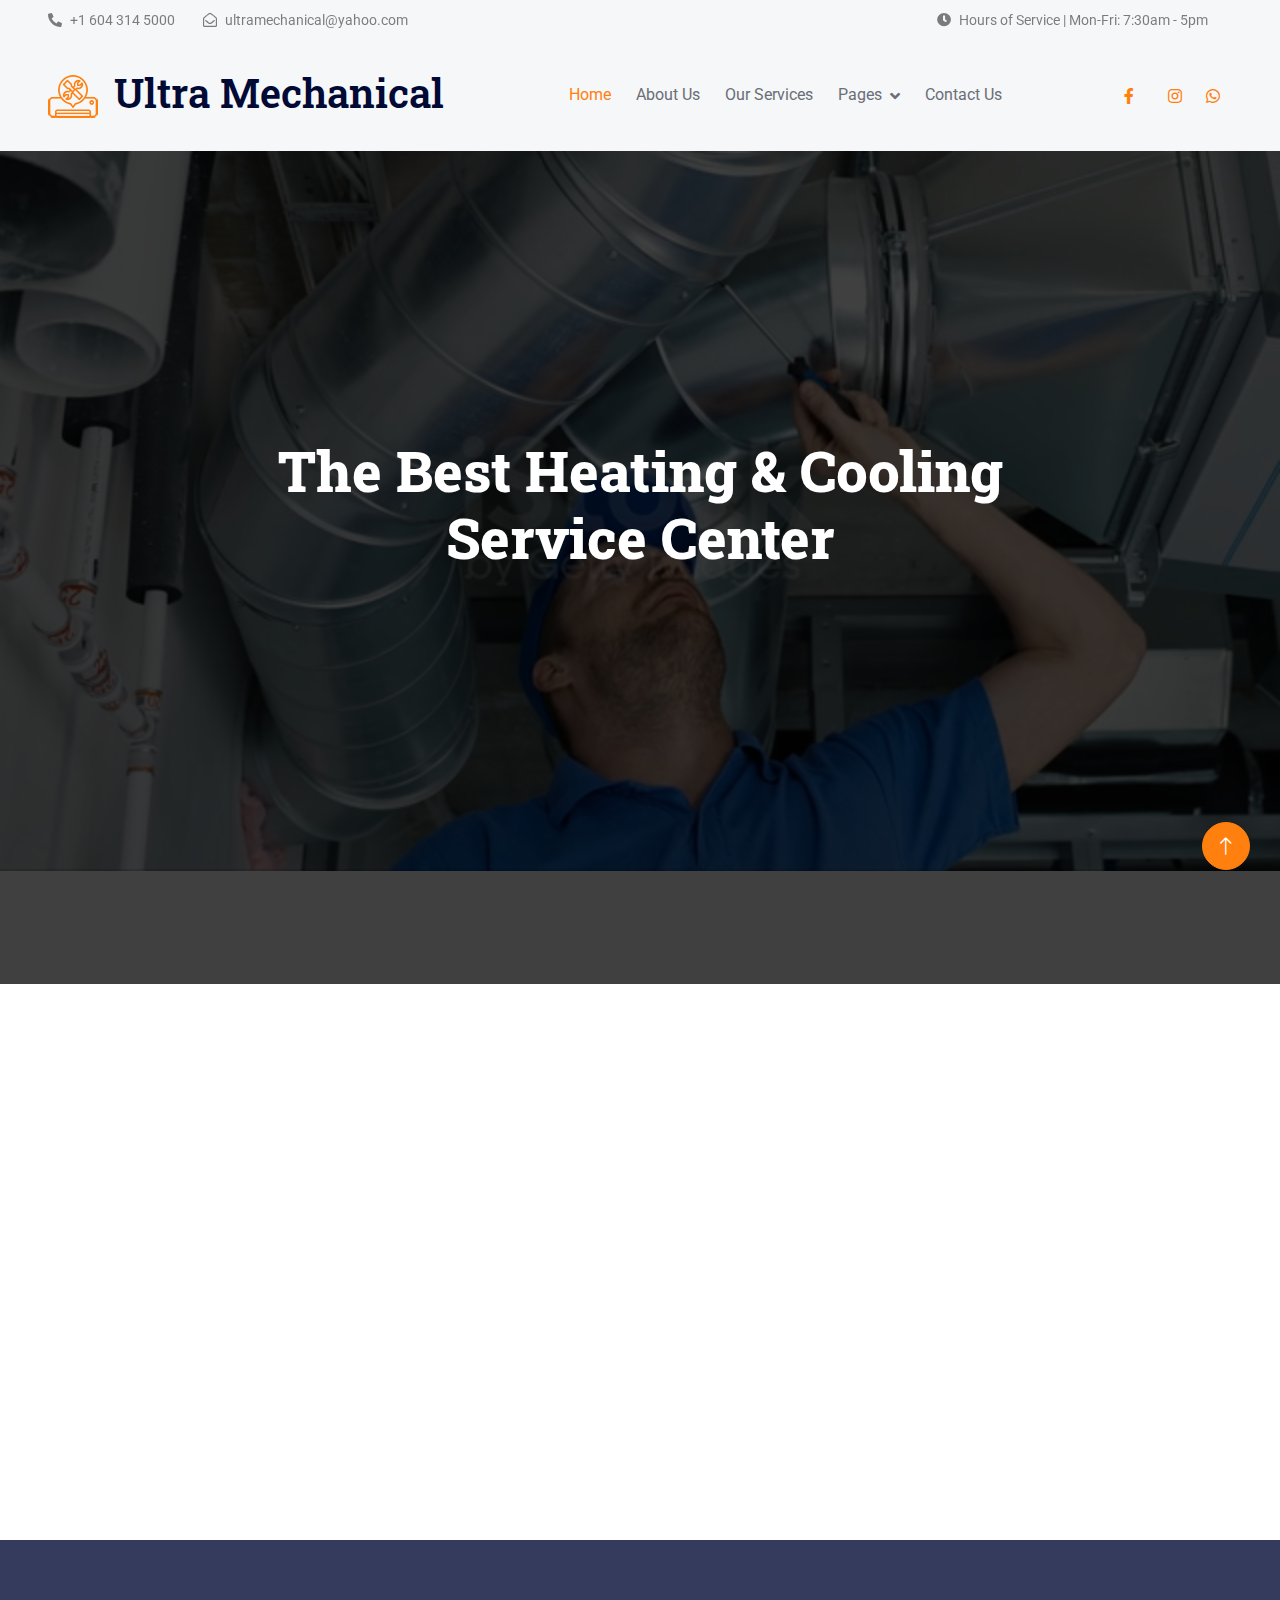
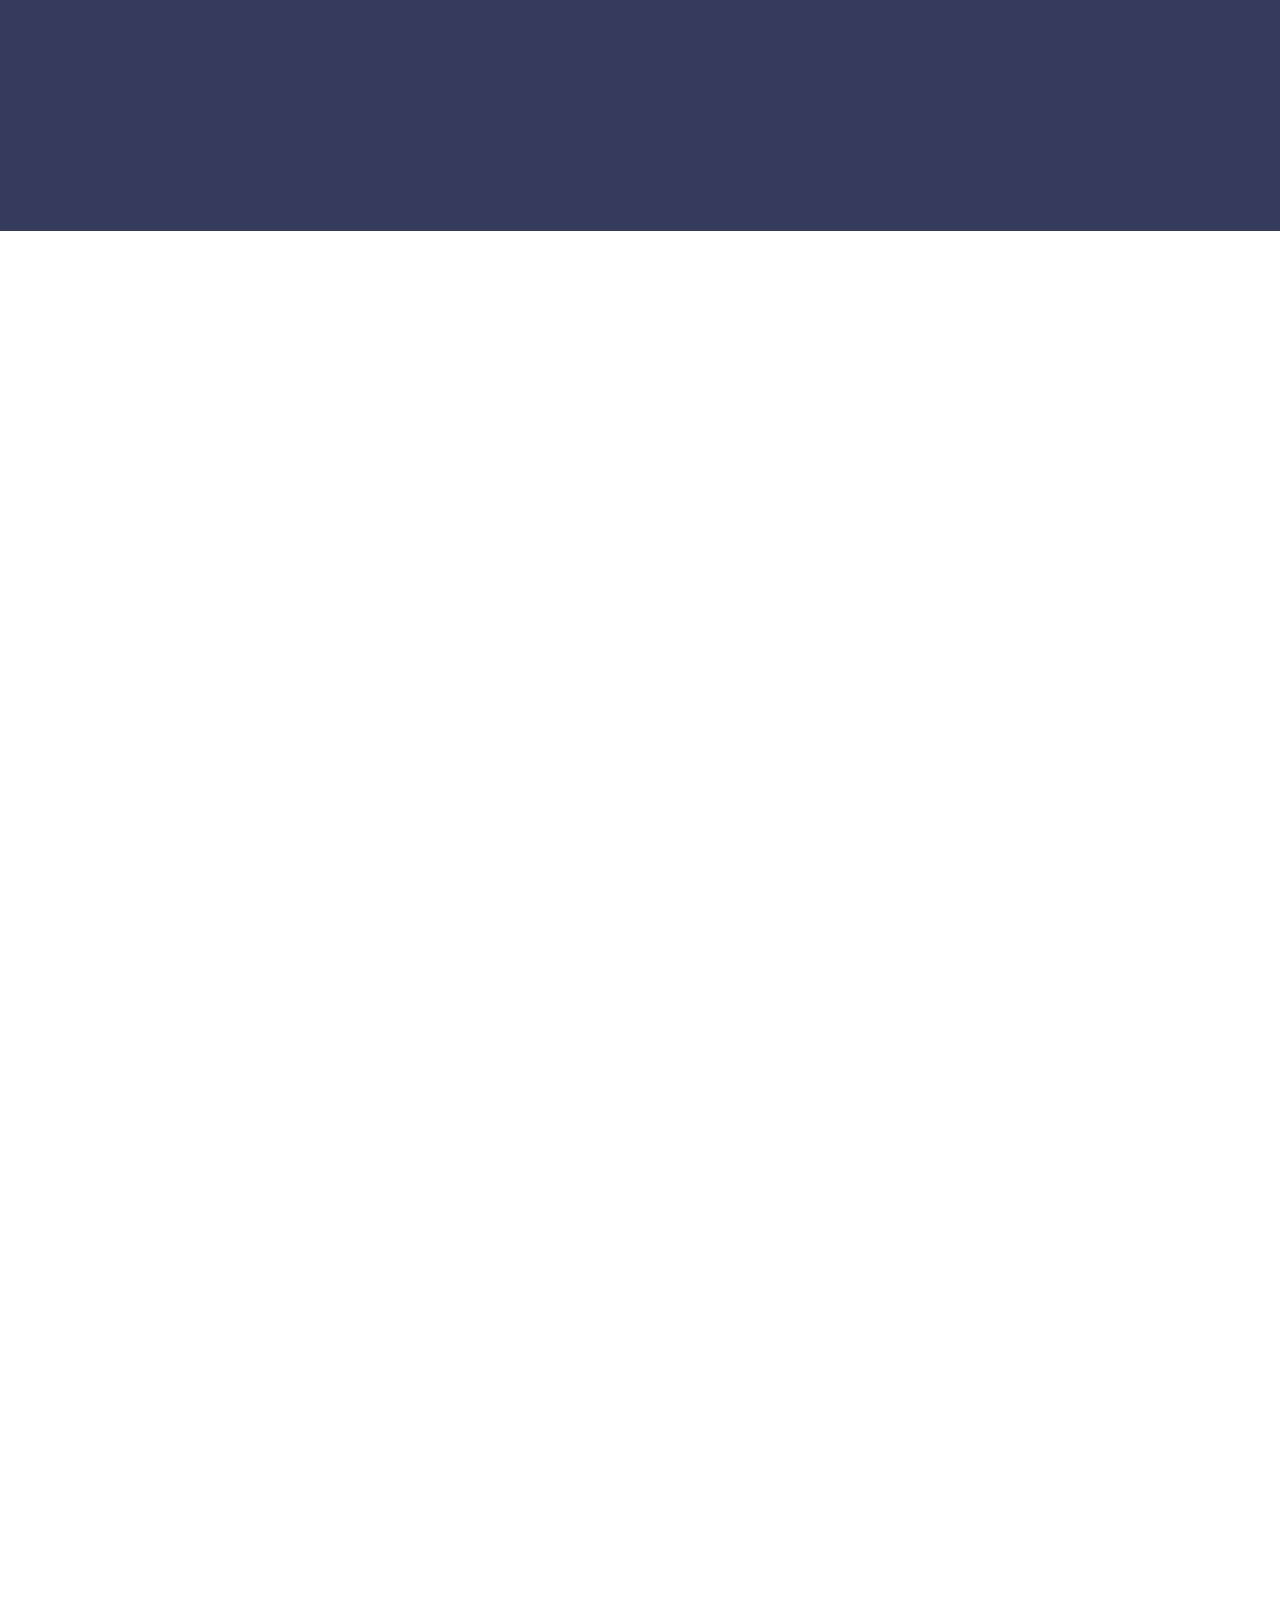
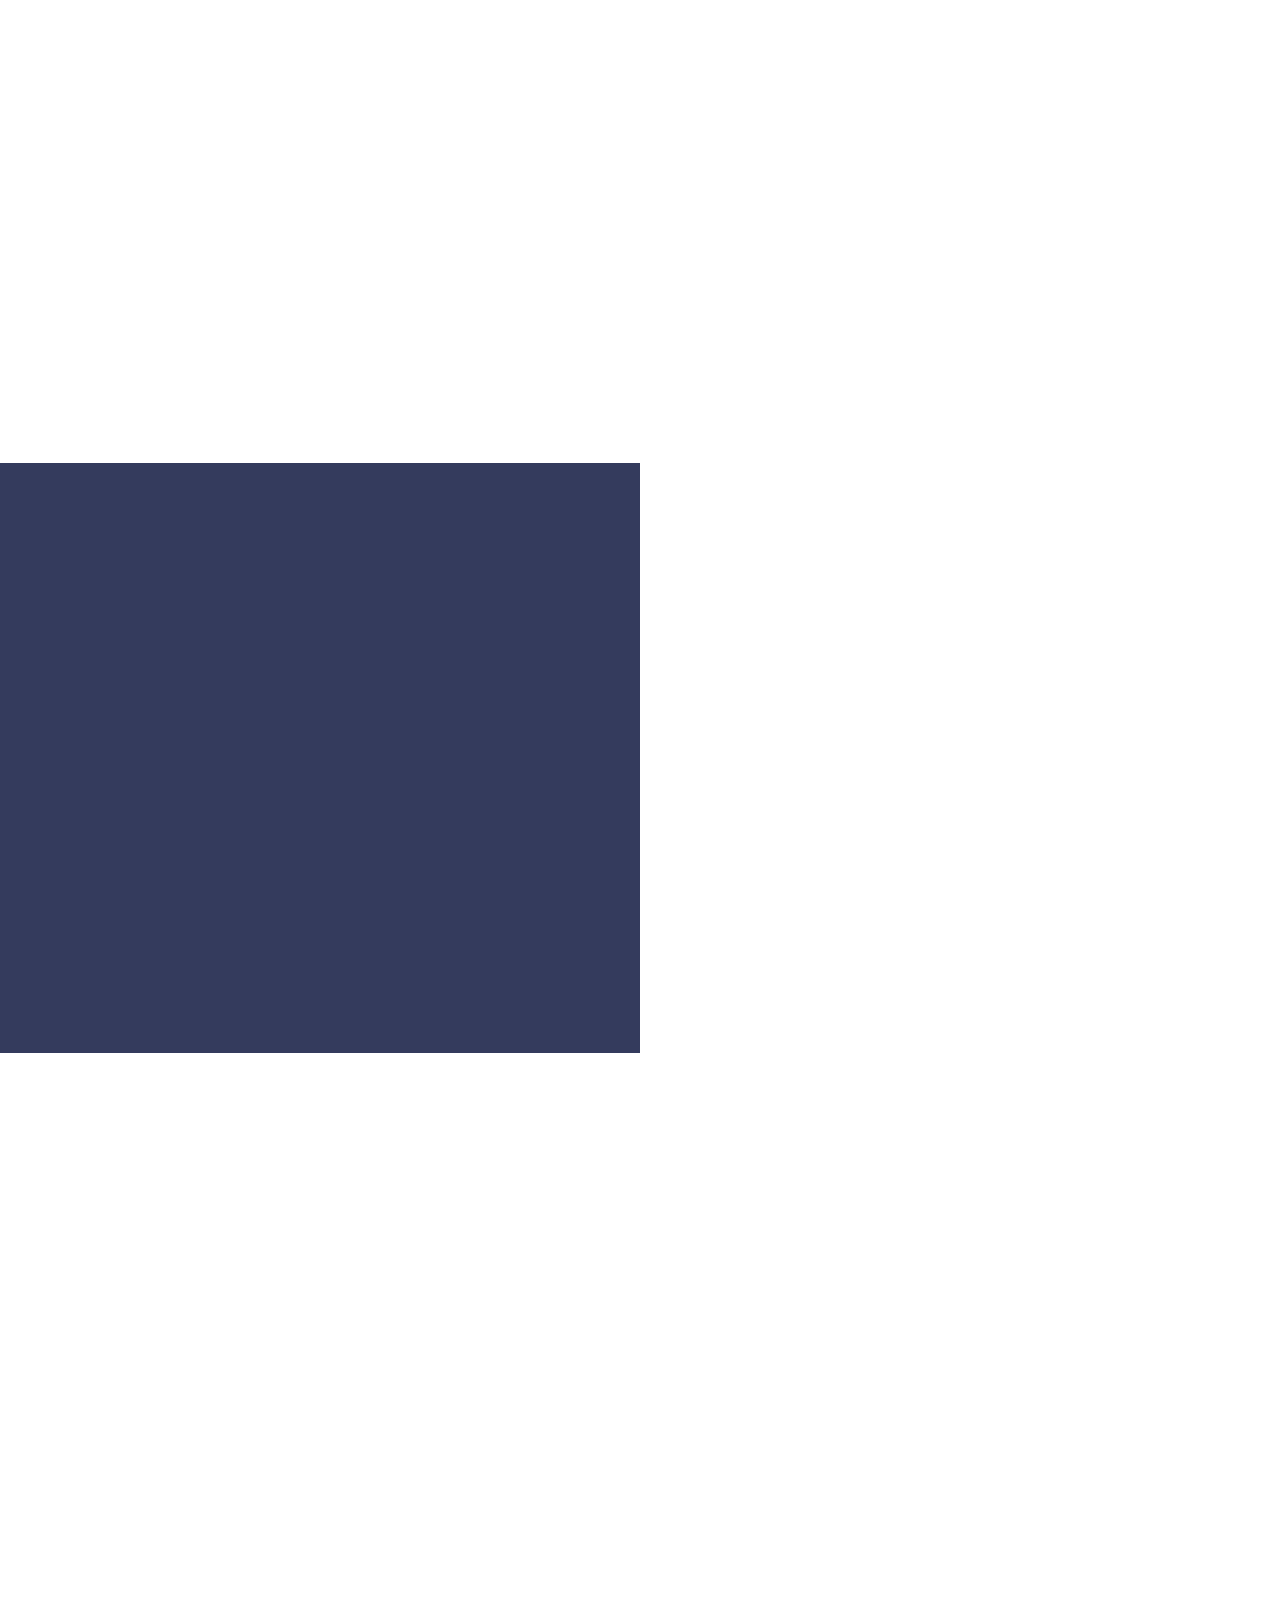
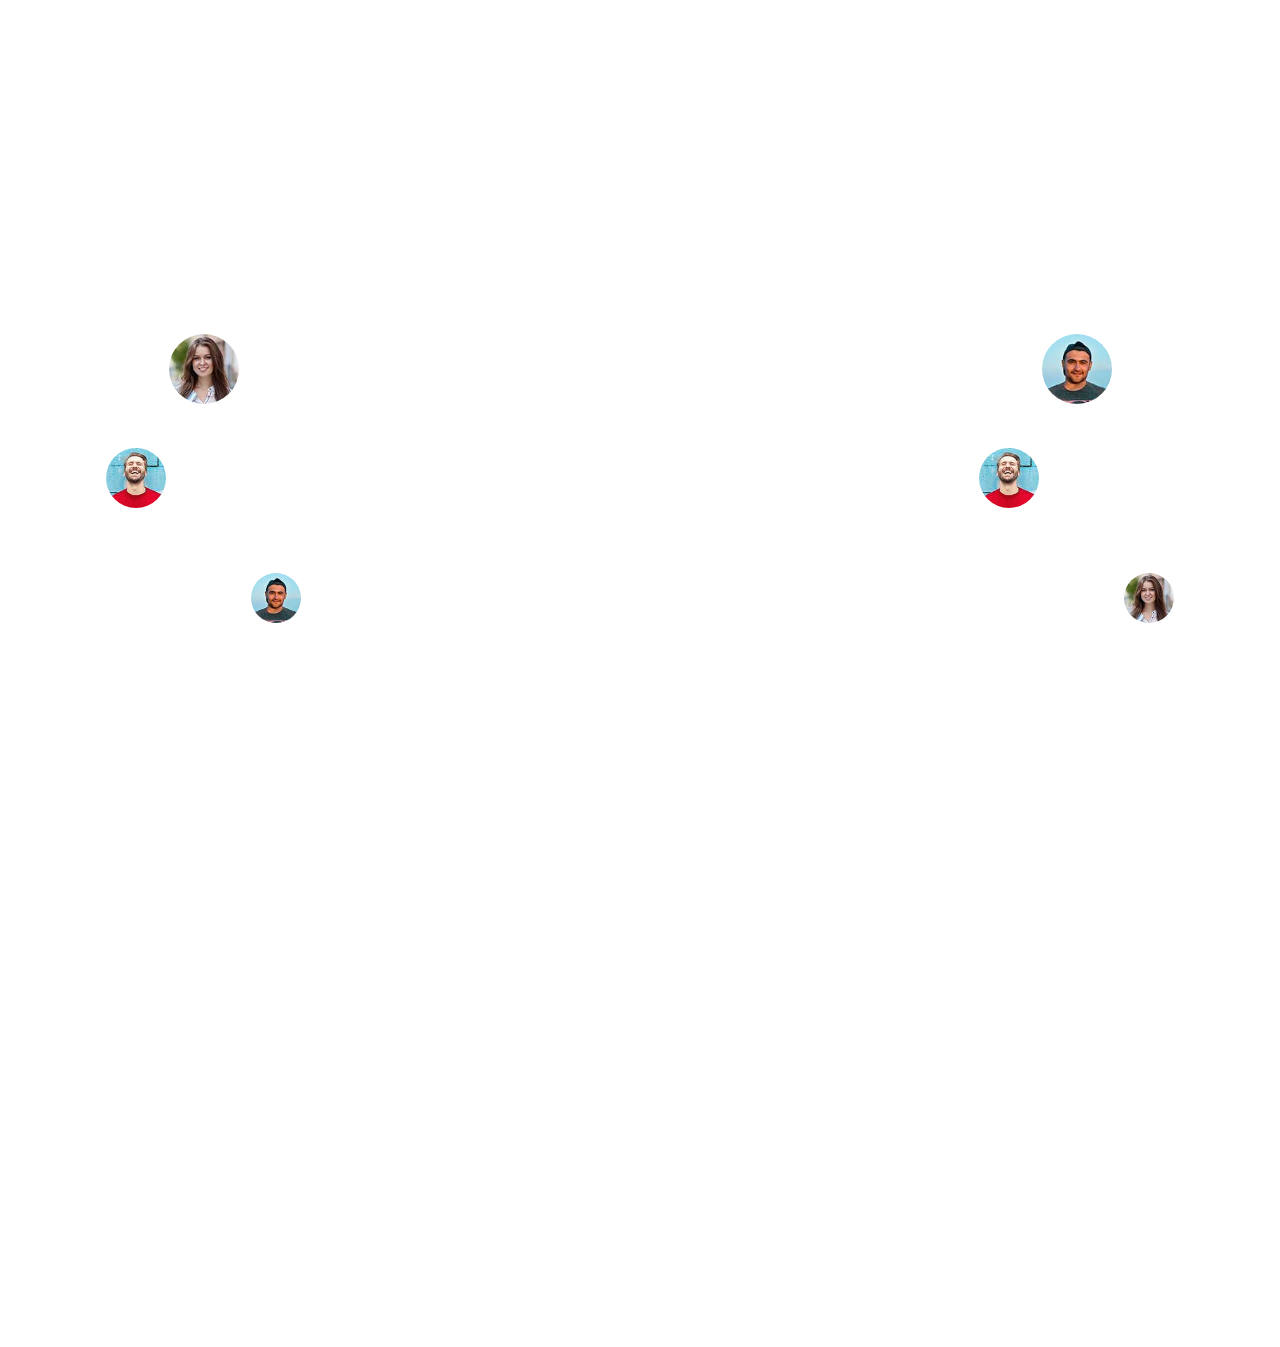
==== commit 8e288611: "socials" ====
--- a/index.html
+++ b/index.html
@@ -89,10 +89,9 @@
                 <a href="contact.html" class="nav-item nav-link">Contact Us</a>
             </div>
             <div class="h-100 d-lg-inline-flex align-items-center d-none">
-                <a class="btn btn-square rounded-circle bg-light text-primary me-2" href=""><i class="fab fa-facebook-f"></i></a>
-                <a class="btn btn-square rounded-circle bg-light text-primary me-2" href=""><i class="fab fa-twitter"></i></a>
-                <a class="btn btn-square rounded-circle bg-light text-primary me-2" href=""><i class="fab fa-linkedin-in"></i></a>
-                <a class="btn btn-square rounded-circle bg-light text-primary me-0" href=""><i class="fab fa-instagram"></i></a>
+                <a target="_blank" class="btn btn-square rounded-circle bg-light text-primary me-2" href="https://m.facebook.com/profile.php?id=100089011697620"><i class="fab fa-facebook-f"></i></a>
+                <a target="_blank" class="btn btn-square rounded-circle bg-light text-primary me-0" href="https://www.instagram.com/ultramechanicalltd/"><i class="fab fa-instagram"></i></a>
+                <a target="_blank" class="btn btn-square rounded-circle bg-light text-primary me-0" href="https://api.whatsapp.com/send?phone=%2B16043145000&amp;fbclid=IwAR2qRnncdn1D2OwfDi4giVeH9kwuigJaXafvrgUHyptKqqKLVbrPBghl0bo"><i class="fab fa-whatsapp"></i></a>
             </div>
         </div>
     </nav>
@@ -106,7 +105,7 @@
         </video>
             <div class="row justify-content-center" id="VideoOverlay">
                 <div class="col-lg-7 pt-5">
-                    <h1 class="display-4 text-white mb-4 animated slideInDown">We Provide Best The AC Repair Services</h1>
+                    <h1 class="display-4 text-white mb-4 animated slideInDown">The Best Heating & Cooling Service Center</h1>
                 </div>
             </div>
         </div>
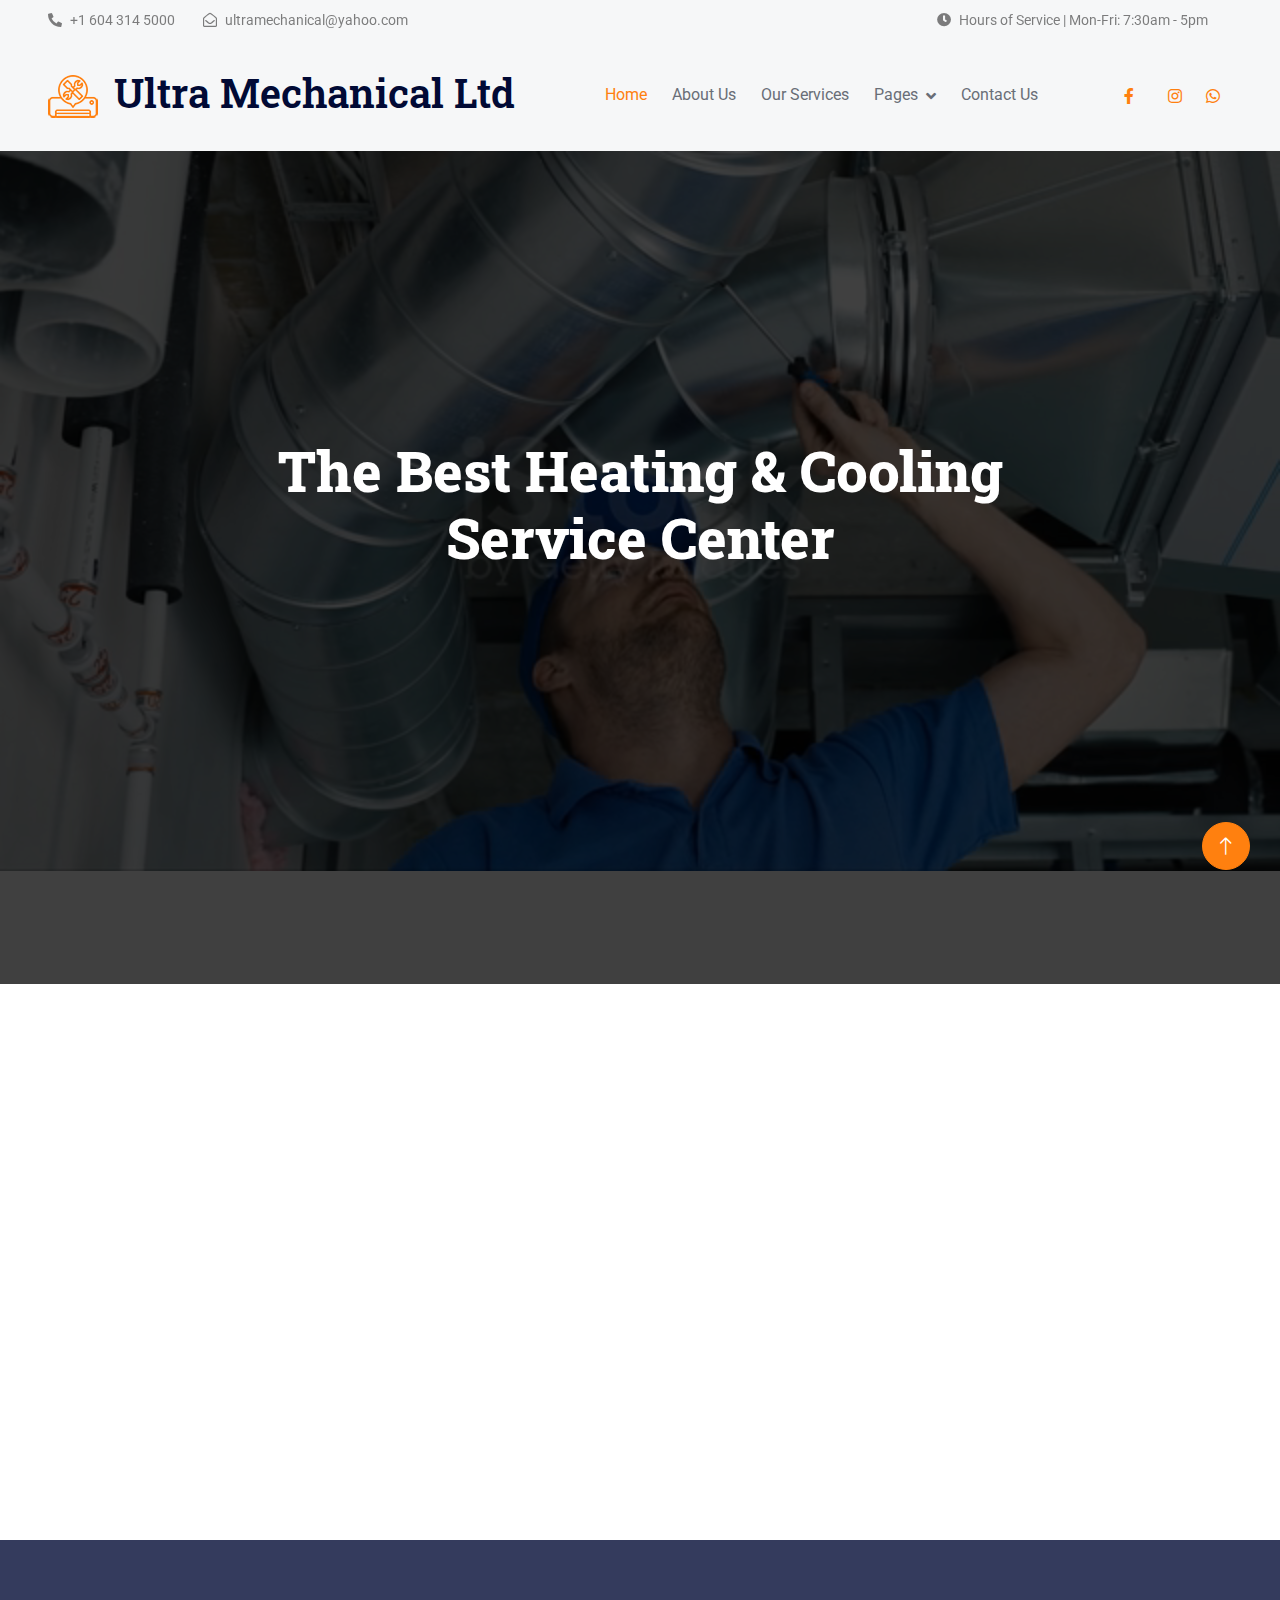
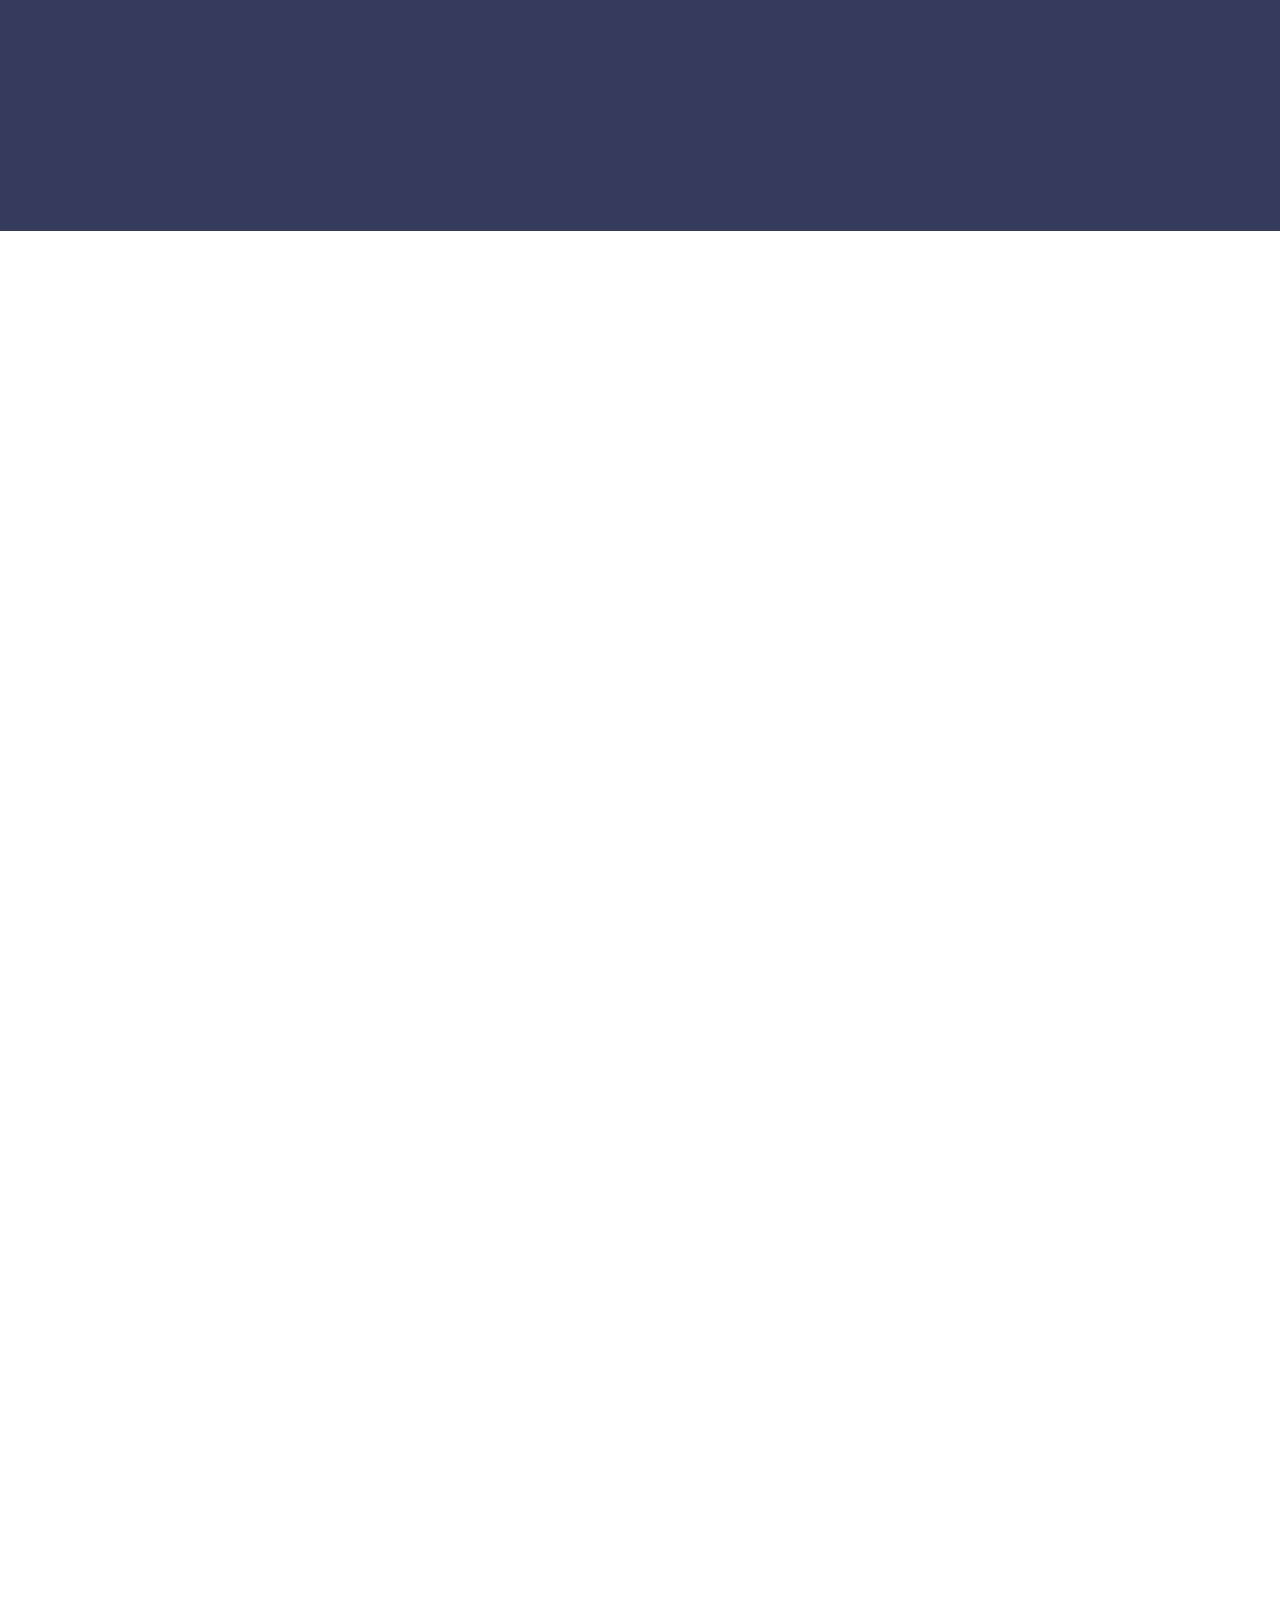
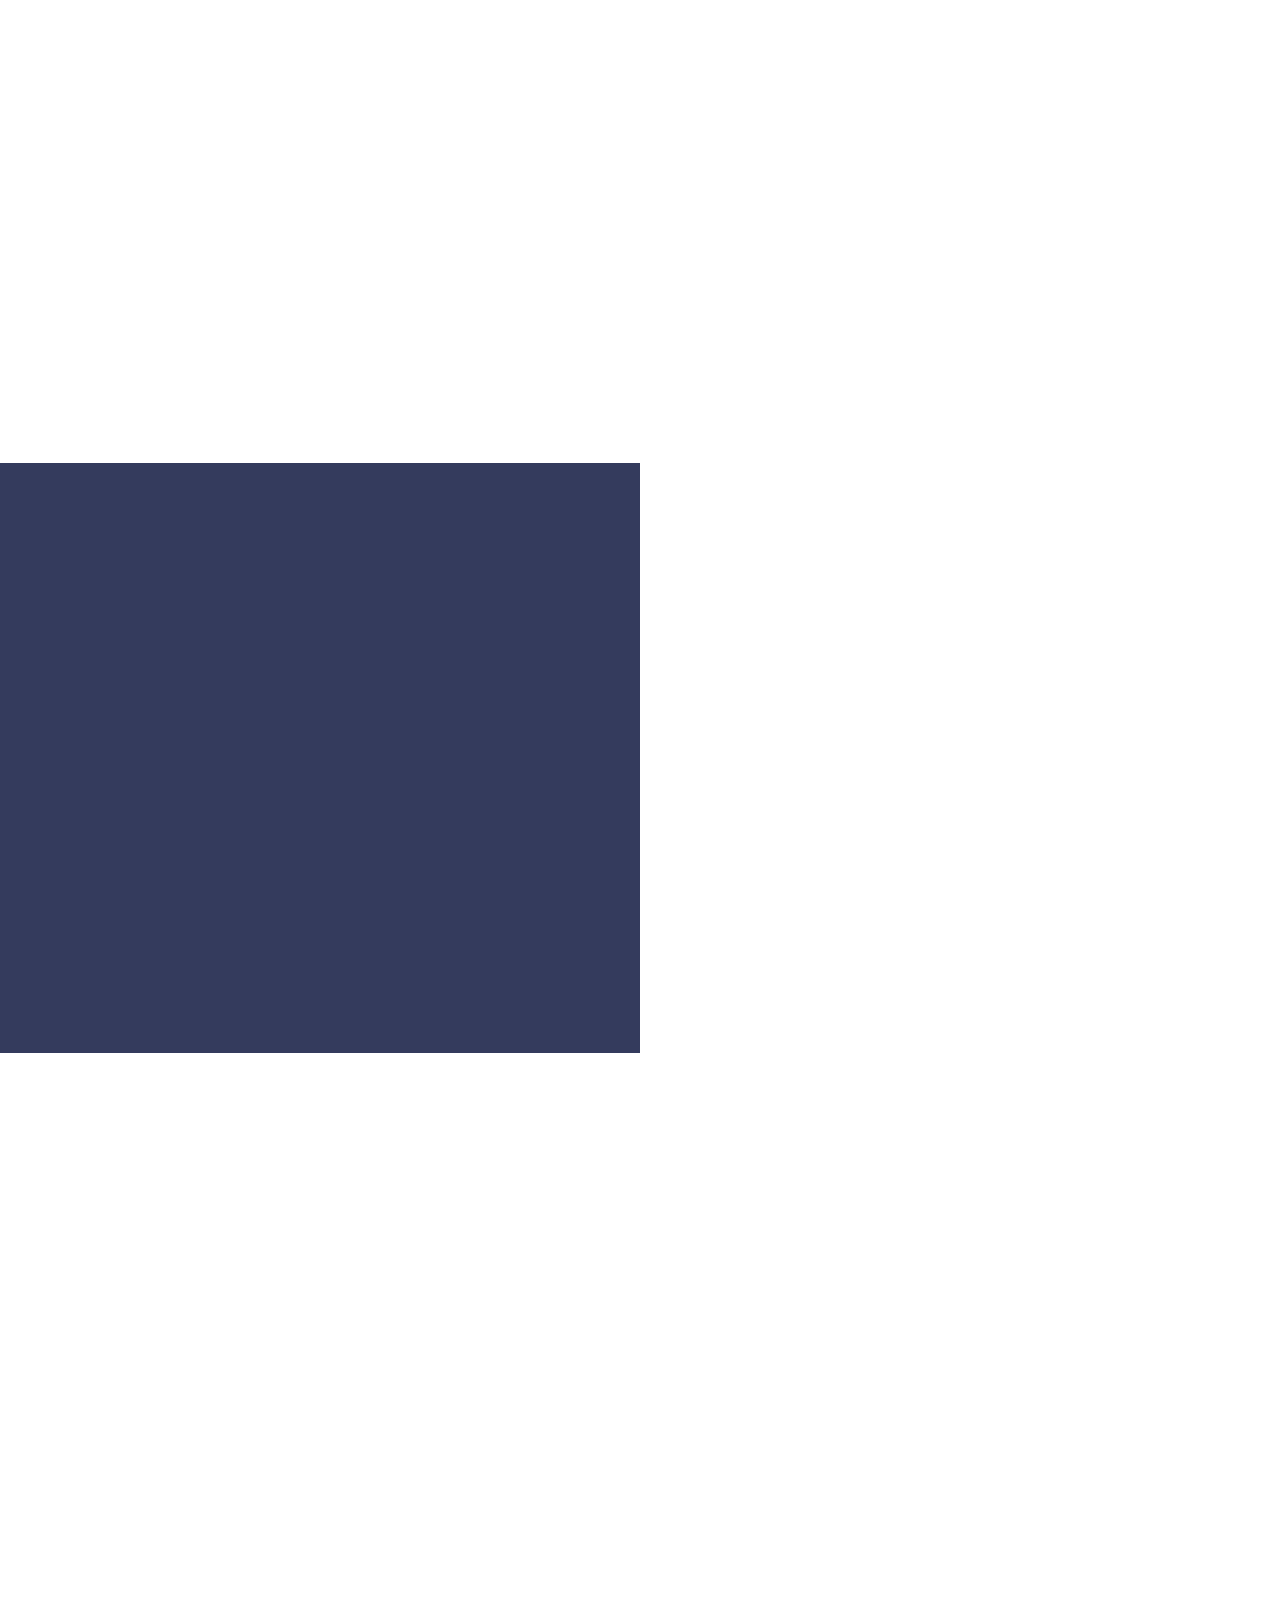
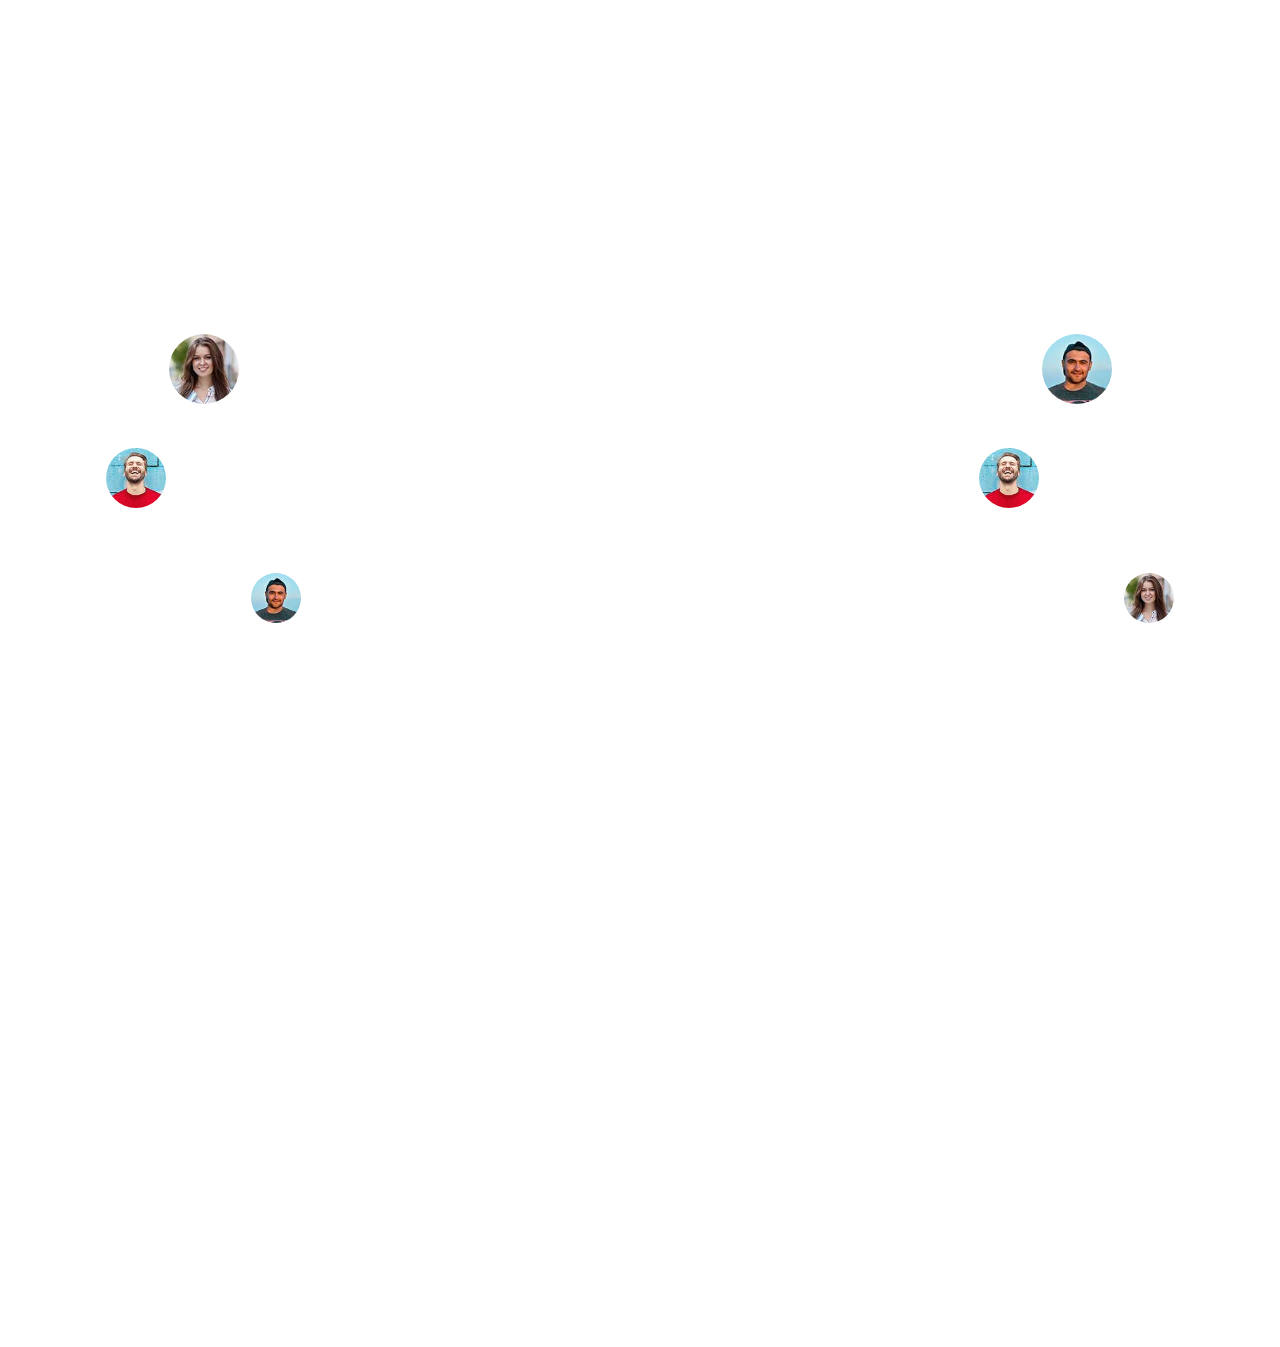
==== commit e4b8b54a: "ltd to title" ====
--- a/index.html
+++ b/index.html
@@ -66,7 +66,7 @@
     <!-- Navbar Start -->
     <nav class="navbar navbar-expand-lg bg-light navbar-light sticky-top px-4 px-lg-5 p-4">
         <a href="index.html" class="navbar-brand d-flex align-items-center">
-            <h1 class="m-0"><img class="img-fluid me-3" src="img/icon/icon-02-primary.png" alt="">Ultra Mechanical</h1> 
+            <h1 class="m-0"><img class="img-fluid me-3" src="img/icon/icon-02-primary.png" alt="">Ultra Mechanical Ltd</h1> 
         </a>
         <button type="button" class="navbar-toggler" data-bs-toggle="collapse" data-bs-target="#navbarCollapse">
             <span class="navbar-toggler-icon"></span>
